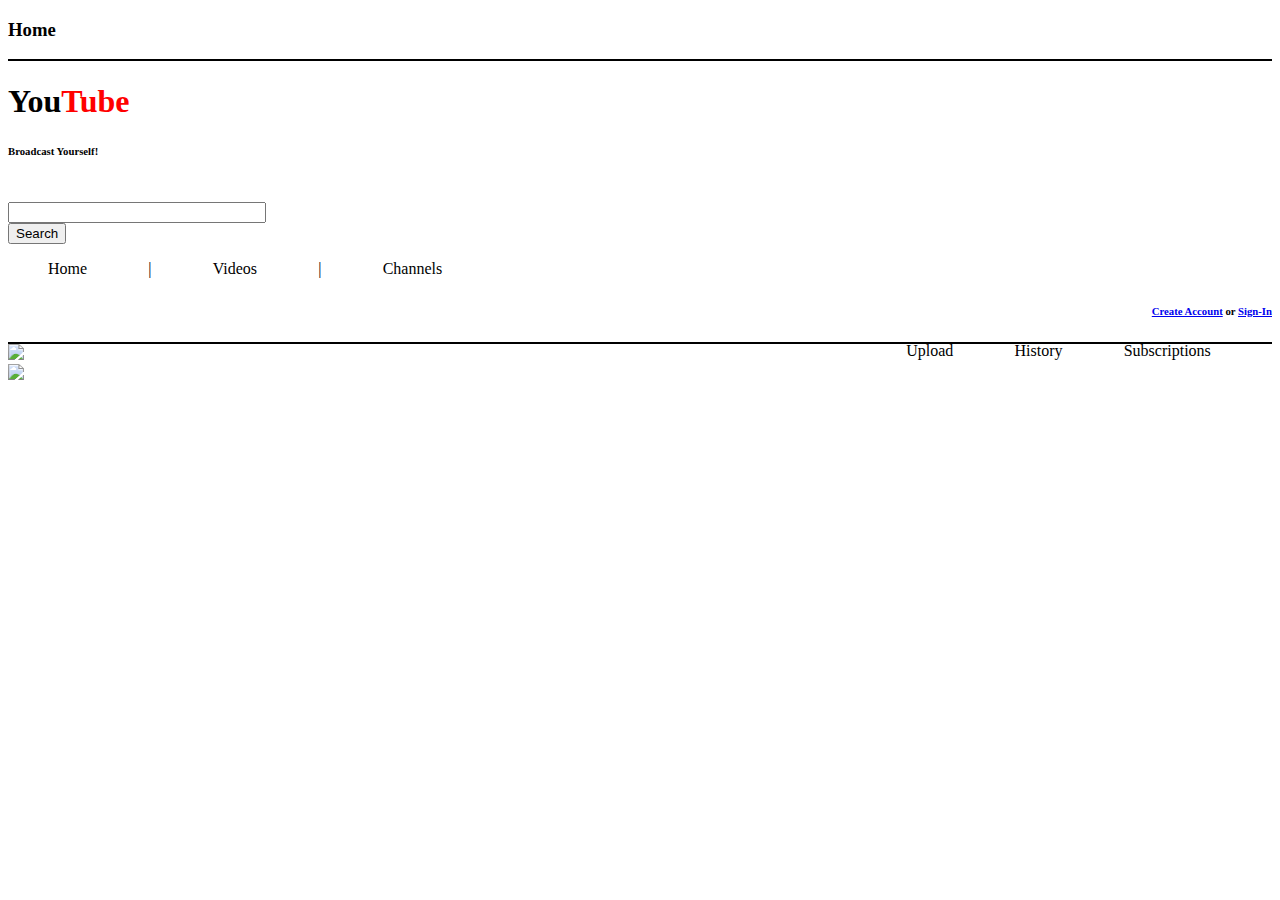
==== index.html @ a8fb829e "featured items box & placeholder" ====
<!DOCTYPE html>
<html>
  <head>
    <meta charset="utf-8">
    <meta http-equiv="X-UA-Compatible" content="IE=edge">
    <meta name="viewport" content="width=device-width, initial-scale=1">
    <!-- The above 3 meta tags *must* come first in the head; any other head content must come *after* these tags -->
    <title>YouTube</title>
    <!-- Latest compiled and minified CSS -->
    <link rel="stylesheet" href="https://maxcdn.bootstrapcdn.com/bootstrap/3.3.6/css/bootstrap.min.css" integrity="sha384-1q8mTJOASx8j1Au+a5WDVnPi2lkFfwwEAa8hDDdjZlpLegxhjVME1fgjWPGmkzs7" crossorigin="anonymous">
    <link rel="stylesheet" href="jquery.fancybox.css" type="text/css">
    <link rel="stylesheet" type="text/css" href="custom.css">
    <!-- HTML5 shim and Respond.js for IE8 support of HTML5 elements and media queries -->
    <!-- WARNING: Respond.js doesn't work if you view the page via file:// -->
    <!--[if lt IE 9]>
      <script src="https://oss.maxcdn.com/html5shiv/3.7.2/html5shiv.min.js"></script>
      <script src="https://oss.maxcdn.com/respond/1.4.2/respond.min.js"></script>
    <![endif]-->
  </head>
  <body>
    <div class="container">
      <div class="row">
        <h3 class="header-text">Home</h3>
      </div>
      <div class="row navish-bar">
        <div class="col-md-4 nav-left">
          <h1>You<span>Tube</span></h1>
          <h6>Broadcast Yourself!</h6>
        </div>
        <div class="col-md-4 nav-center">
          <div class="row">
            <div class="col-md-10">
              <input class="search-field" type="text">
            </div>
            <div class="col-md-2">
              <button class="search-button">Search</button>
            </div>
          </div>
          <div class-"col-md-12">
            <ul class="nav-items-center">
              <li>Home</li>
              <li>|</li>
              <li>Videos</li>
              <li>|</li>
              <li>Channels</li>
            </ul>
          </div>
        </div>
        <div class="col-md-4 nav-right">
          <div class="row sign-in-bs">
            <h6><a href="#">Create Account</a> or <a href="#">Sign-In</a></h6>
          </div>
          <div class="row other-links">
            <ul class="nav-items-right">
              <li>Subscriptions</li>
              <li>History</li>
              <li>Upload</li>
            </ul>
          </div>
        </div>
      </div>

      <div class="row">
      
        <div class="col-sm-8 col-xs-12 featured-content">
          <div class="col-sm-8">
            <img src="http://placehold.it/500x400">
        </div>

        <div class="col-xs-4 col-sm-offset-8 content">
          <img src="http://placehold.it/500x400">
        </div>
            
          
        <!-- <div class="col-sm-2 pop-ups">
        </div> -->
    
      <div class="content">

      </div>
      </div>
    </div>
  </div>
    <!-- jQuery (necessary for Bootstrap's JavaScript plugins) -->
    <script src="https://ajax.googleapis.com/ajax/libs/jquery/2.2.0/jquery.min.js"></script>
    <!-- Latest compiled and minified JavaScript -->
    <script src="https://maxcdn.bootstrapcdn.com/bootstrap/3.3.6/js/bootstrap.min.js" integrity="sha384-0mSbJDEHialfmuBBQP6A4Qrprq5OVfW37PRR3j5ELqxss1yVqOtnepnHVP9aJ7xS" crossorigin="anonymous"></script>
    <!-- Add fancyBox -->
    <script type="text/javascript" src="jquery.fancybox.pack.js"></script>
    <script type="text/javascript">
    $(document).ready(function() {
      $(".fancybox").fancybox();
    });
    </script>
  </body>
</html>
---- custom.css ----
.navish-bar {
	border-top: 2px solid black;
	border-bottom: 2px solid black;
}

.nav-left span {
	color: red;
}

.nav-center {
	padding-top: 20px;
}

.nav-right {
	padding-top: 20px;
}

.sign-in-bs {
	text-align: right;
}

.nav-items-center, .nav-items-right {
	list-style-type: none;
}

.search-field {
	width: 250px;
}

.nav-items-center li{
	float: left;
	margin-right: 5%;
}

.nav-items-right li{
	float: right;
	margin-right: 5%;
}

.featured {
	background-color: #d3d3d3;
}
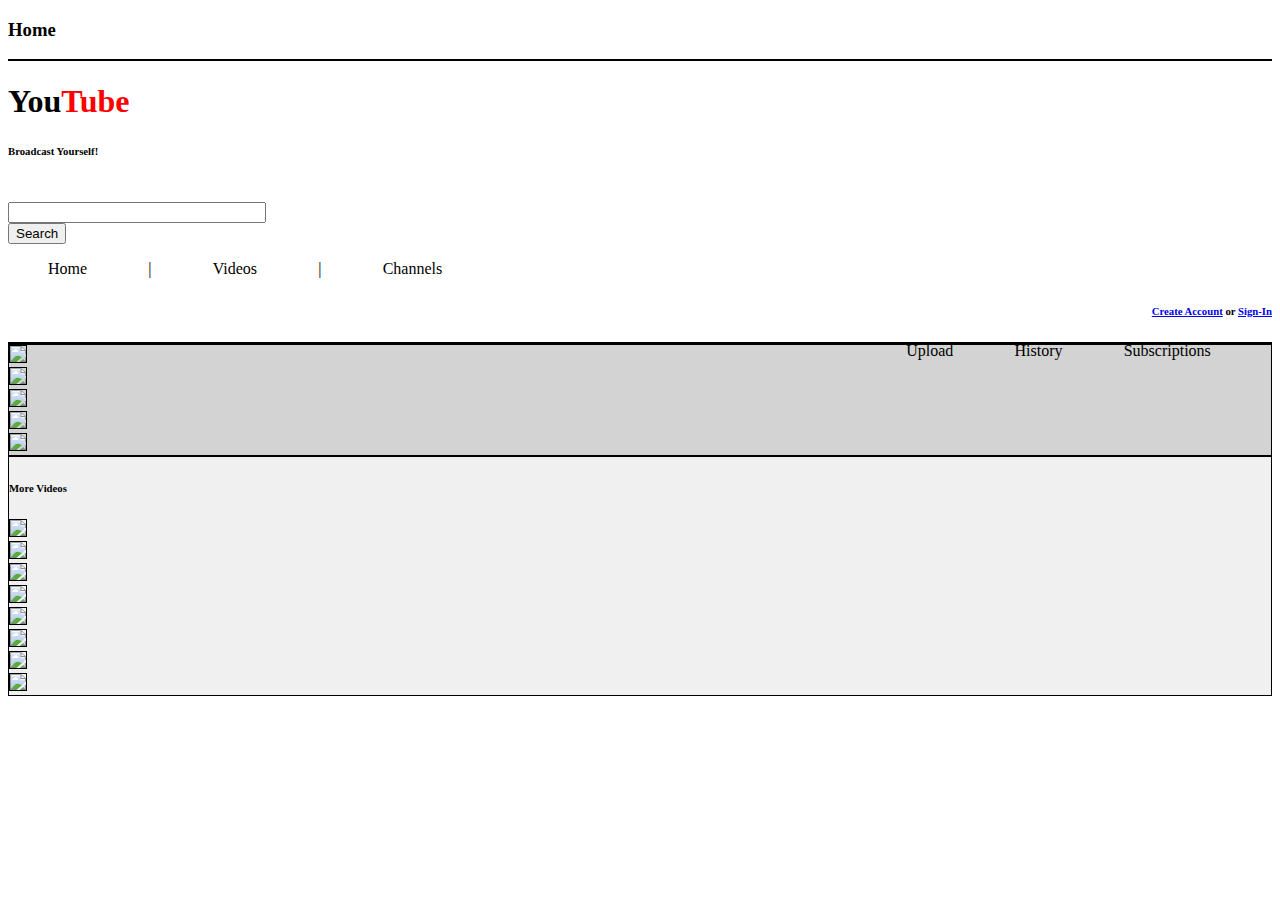
==== commit 6121395d: "Added remaining rows on page 1" ====
--- a/index.html
+++ b/index.html
@@ -8,7 +8,7 @@
     <title>YouTube</title>
     <!-- Latest compiled and minified CSS -->
     <link rel="stylesheet" href="https://maxcdn.bootstrapcdn.com/bootstrap/3.3.6/css/bootstrap.min.css" integrity="sha384-1q8mTJOASx8j1Au+a5WDVnPi2lkFfwwEAa8hDDdjZlpLegxhjVME1fgjWPGmkzs7" crossorigin="anonymous">
-    <link rel="stylesheet" href="jquery.fancybox.css" type="text/css">
+    <!-- <link rel="stylesheet" href="jquery.fancybox.css" type="text/css"> -->
     <link rel="stylesheet" type="text/css" href="custom.css">
     <!-- HTML5 shim and Respond.js for IE8 support of HTML5 elements and media queries -->
     <!-- WARNING: Respond.js doesn't work if you view the page via file:// -->
@@ -60,33 +60,68 @@
         </div>
       </div>
 
-      <div class="row">
-      
-        <div class="col-sm-8 col-xs-12 featured-content">
-          <div class="col-sm-8">
-            <img src="http://placehold.it/500x400">
+      <div class="row featured-content">
+        <div class="col-xs-12 col-sm-8">
+            <div class="col-xs-6 col-sm-6">
+              <img src="http://placehold.it/700x500">
+            </div>
+            <div class="col-xs-4 col-sm-4">
+              <div class="row">
+                <img class="sm-thumb" src="http://placehold.it/100x100">
+              </div>
+              <div class="row">
+                <img class="sm-thumb" src="http://placehold.it/100x100">
+              </div>
+              <div class="row">
+                <img class="sm-thumb" src="http://placehold.it/100x100">
+              </div>
+            </div>
+          </div>
+        <div class-"col-xs-12 col-sm-4">
+          <img class="pop-up-thumb" src="http://placehold.it/300x300">
         </div>
+      </div>
 
-        <div class="col-xs-4 col-sm-offset-8 content">
-          <img src="http://placehold.it/500x400">
+      <div class="row more-vids">
+        <div class="row">
+          <h6>More Videos</h6>
         </div>
-            
-          
-        <!-- <div class="col-sm-2 pop-ups">
-        </div> -->
-    
-      <div class="content">
-
-      </div>
-      </div>
+        <div class="row">
+          <div class="col-xs-6 col-sm-3">
+            <img class="sm-thumb" src="http://placehold.it/100x100">
+          </div>
+          <div class="col-xs-6 col-sm-3">
+            <img class="sm-thumb" src="http://placehold.it/100x100">
+          </div>
+          <div class="col-xs-6 col-sm-3">
+            <img class="sm-thumb" src="http://placehold.it/100x100">
+          </div>
+          <div class="col-xs-6 col-sm-3">
+            <img class="sm-thumb" src="http://placehold.it/100x100">
+          </div>
+        </div>
+          <div class="row">
+            <div class="col-xs-6 col-sm-3">
+              <img class="sm-thumb" src="http://placehold.it/100x100">
+            </div>
+            <div class="col-xs-6 col-sm-3">
+              <img class="sm-thumb" src="http://placehold.it/100x100">
+            </div>
+            <div class="col-xs-6 col-sm-3">
+              <img class="sm-thumb" src="http://placehold.it/100x100">
+            </div>
+            <div class="col-xs-6 col-sm-3">
+              <img class="sm-thumb" src="http://placehold.it/100x100">
+            </div>
+          </div>
+        </div>
     </div>
-  </div>
     <!-- jQuery (necessary for Bootstrap's JavaScript plugins) -->
     <script src="https://ajax.googleapis.com/ajax/libs/jquery/2.2.0/jquery.min.js"></script>
     <!-- Latest compiled and minified JavaScript -->
     <script src="https://maxcdn.bootstrapcdn.com/bootstrap/3.3.6/js/bootstrap.min.js" integrity="sha384-0mSbJDEHialfmuBBQP6A4Qrprq5OVfW37PRR3j5ELqxss1yVqOtnepnHVP9aJ7xS" crossorigin="anonymous"></script>
     <!-- Add fancyBox -->
-    <script type="text/javascript" src="jquery.fancybox.pack.js"></script>
+    <script type="text/javascript" src="jquery.fancybox.js"></script>
     <script type="text/javascript">
     $(document).ready(function() {
       $(".fancybox").fancybox();
--- a/custom.css
+++ b/custom.css
@@ -37,6 +37,25 @@
 	margin-right: 5%;
 }
 
-.featured {
+.featured-content {
 	background-color: #d3d3d3;
+	border: 1px solid black;
+}
+
+img {
+	width: 100%;
+	border: 1px solid black;
+}
+
+.sm-thumb {
+	width: 50px;
+}
+
+.pop-up-thumb {
+	width: 250px;
+}
+
+.more-vids {
+	background-color: #f0f0f0;
+	border: 1px solid black;
 }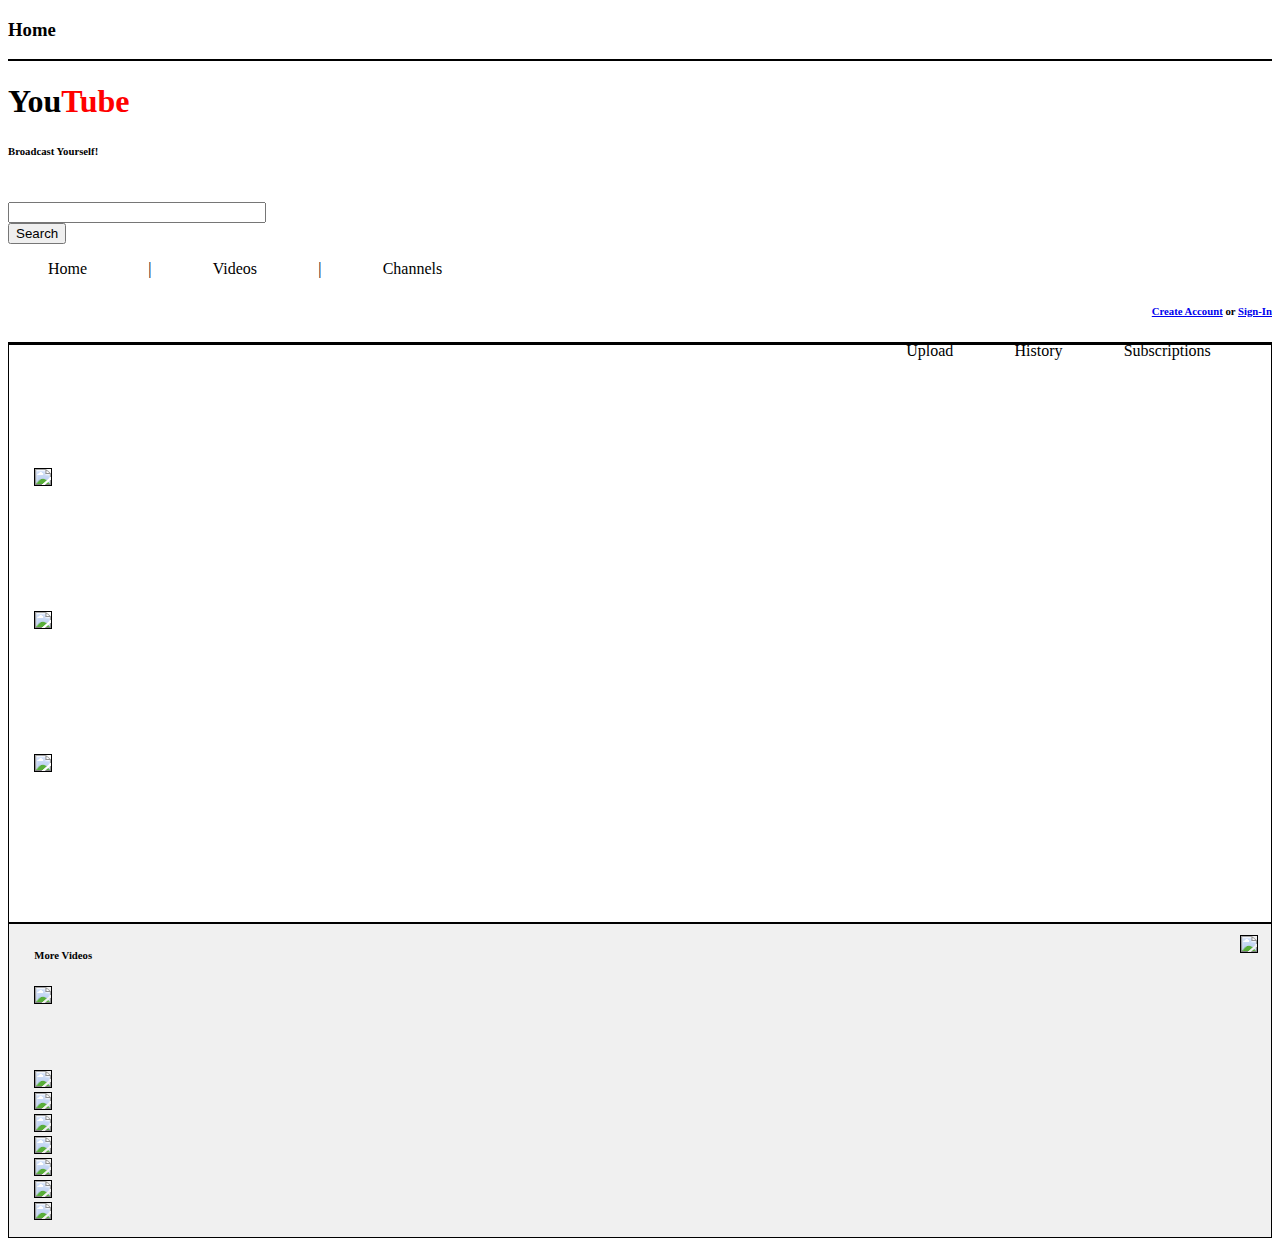
==== commit 4cd4c38b: "Css update" ====
--- a/index.html
+++ b/index.html
@@ -61,11 +61,11 @@
       </div>
 
       <div class="row featured-content">
-        <div class="col-xs-12 col-sm-8">
+        <div class="col-xs-12 col-sm-8 big-img">
             <div class="col-xs-6 col-sm-6">
-              <img src="http://placehold.it/700x500">
+              <img src="http://placehold.it/700x500" class="placehold-big">
             </div>
-            <div class="col-xs-4 col-sm-4">
+            <div class="col-xs-4 col-sm-4 sm-thumb-div">
               <div class="row">
                 <img class="sm-thumb" src="http://placehold.it/100x100">
               </div>
@@ -77,17 +77,17 @@
               </div>
             </div>
           </div>
-        <div class-"col-xs-12 col-sm-4">
+        <div class-"col-xs-12 col-sm-4" class="medium-box">
           <img class="pop-up-thumb" src="http://placehold.it/300x300">
         </div>
       </div>
-
+    
       <div class="row more-vids">
         <div class="row">
           <h6>More Videos</h6>
         </div>
         <div class="row">
-          <div class="col-xs-6 col-sm-3">
+          <div class="col-xs-6 col-sm-3 sm-vids">
             <img class="sm-thumb" src="http://placehold.it/100x100">
           </div>
           <div class="col-xs-6 col-sm-3">
@@ -116,6 +116,8 @@
           </div>
         </div>
     </div>
+
+
     <!-- jQuery (necessary for Bootstrap's JavaScript plugins) -->
     <script src="https://ajax.googleapis.com/ajax/libs/jquery/2.2.0/jquery.min.js"></script>
     <!-- Latest compiled and minified JavaScript -->
--- a/custom.css
+++ b/custom.css
@@ -38,8 +38,15 @@
 }
 
 .featured-content {
-	background-color: #d3d3d3;
 	border: 1px solid black;
+}
+.big-img{
+/*	background-color: #d3d3d3;
+*//*	border: 1px solid black;
+*/}
+.medium-box{
+	margin: 1% 1%;
+	float: right;
 }
 
 img {
@@ -58,4 +65,20 @@
 .more-vids {
 	background-color: #f0f0f0;
 	border: 1px solid black;
-}+}
+.sm-thumb-div{
+	padding: 2%;
+}
+.sm-thumb-div img{
+	margin-bottom: 10%;
+}
+.sm-vids img{
+	margin-bottom: 5%;
+}
+.more-vids.row{
+	padding-left: 2%;
+	padding-bottom: 1%;
+}
+.placehold-big{
+	margin: 4% 0 2% -6%;
+}
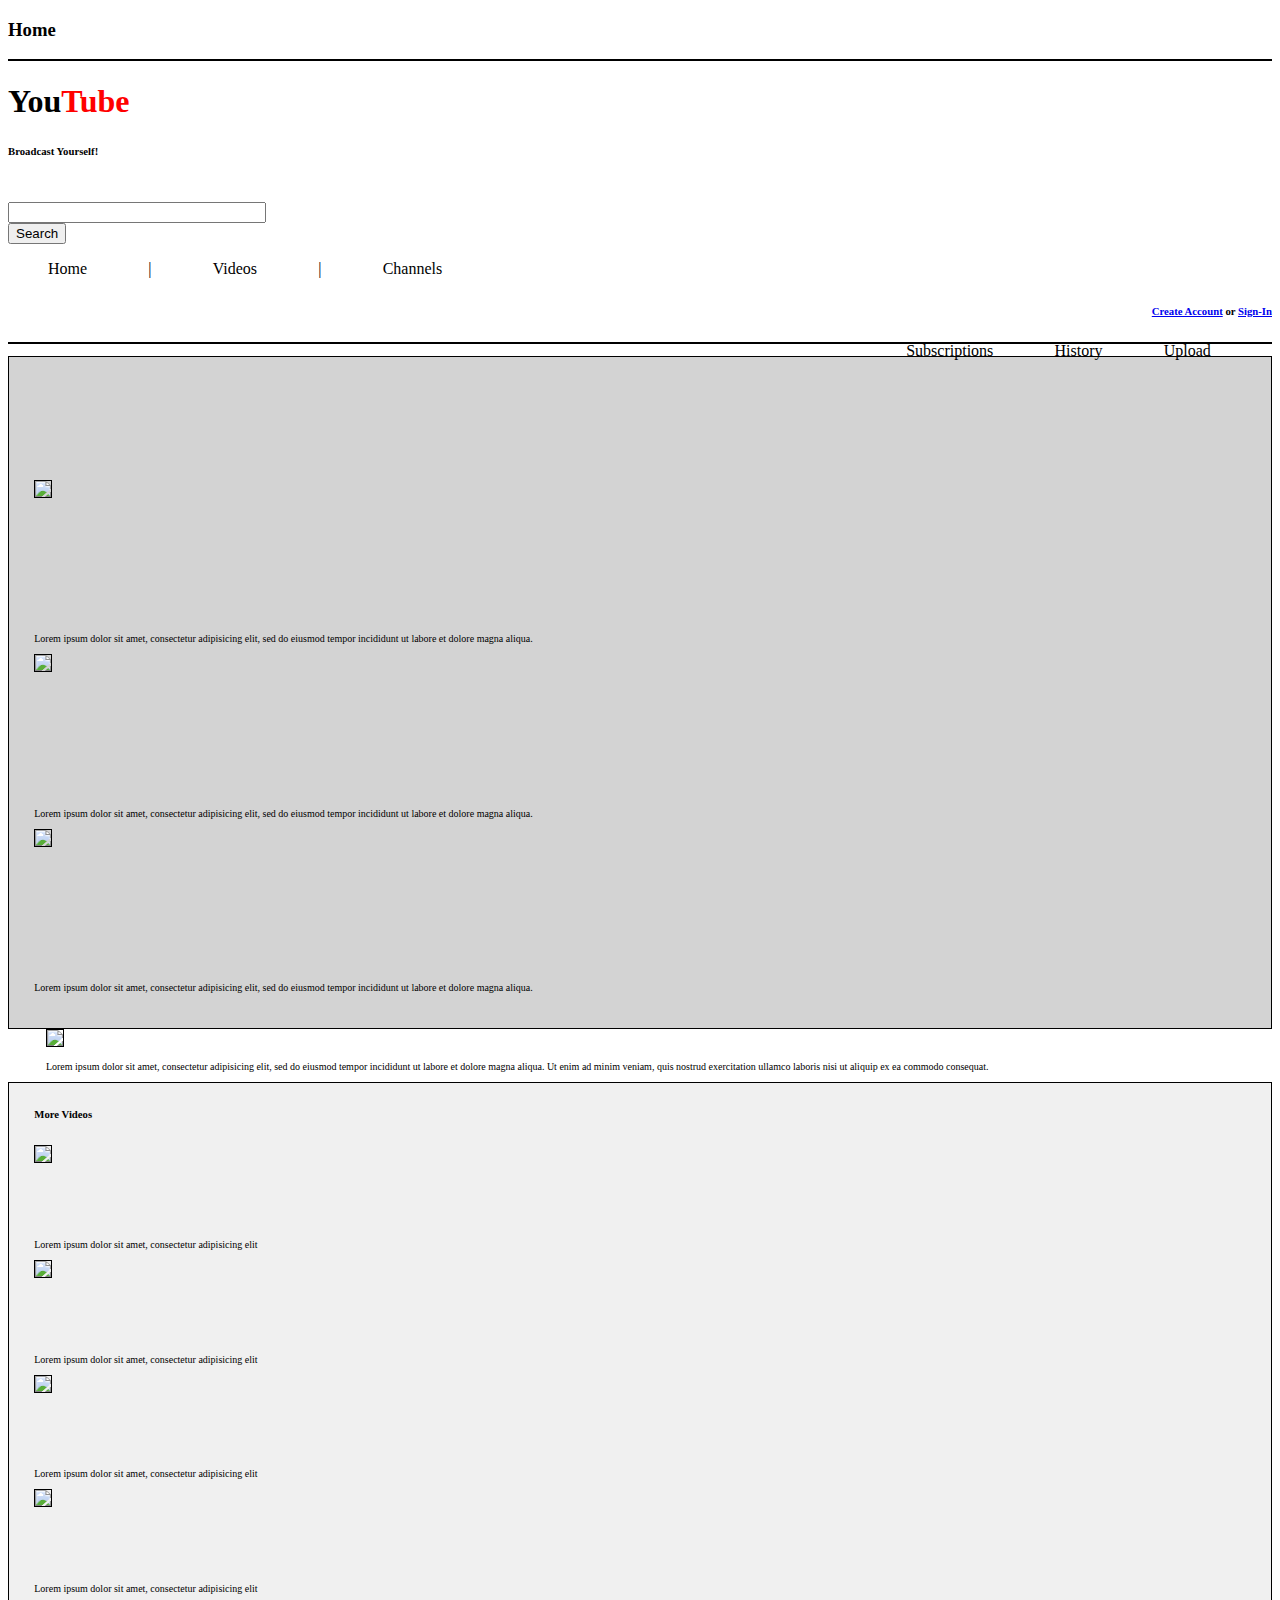
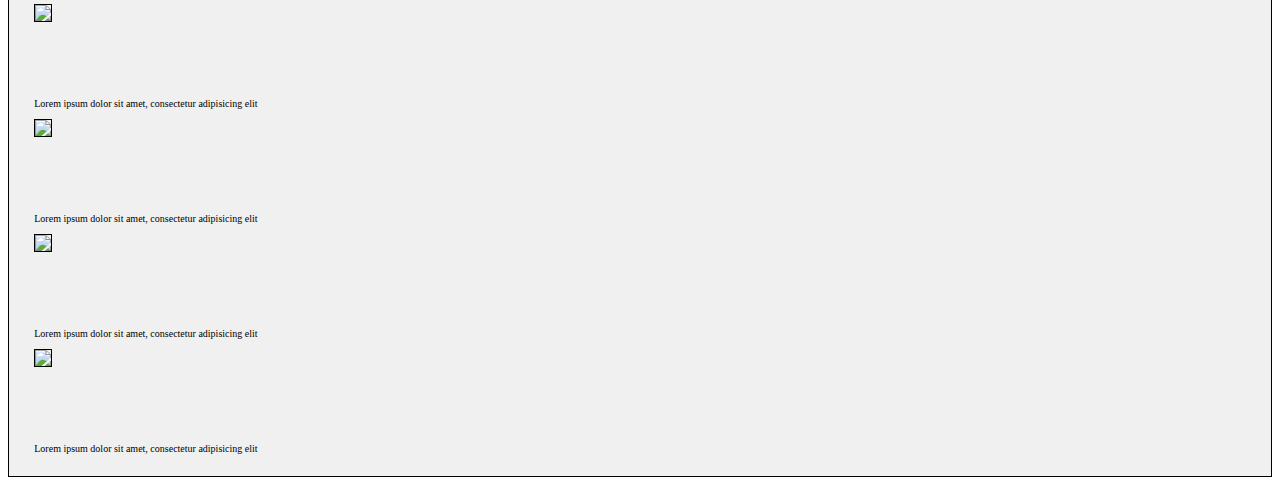
==== commit b63caf86: "Added content" ====
--- a/index.html
+++ b/index.html
@@ -6,9 +6,10 @@
     <meta name="viewport" content="width=device-width, initial-scale=1">
     <!-- The above 3 meta tags *must* come first in the head; any other head content must come *after* these tags -->
     <title>YouTube</title>
-    <!-- Latest compiled and minified CSS -->
+    <!-- Bootsrap CSS -->
     <link rel="stylesheet" href="https://maxcdn.bootstrapcdn.com/bootstrap/3.3.6/css/bootstrap.min.css" integrity="sha384-1q8mTJOASx8j1Au+a5WDVnPi2lkFfwwEAa8hDDdjZlpLegxhjVME1fgjWPGmkzs7" crossorigin="anonymous">
-    <!-- <link rel="stylesheet" href="jquery.fancybox.css" type="text/css"> -->
+    <!-- fancybox CSS -->
+    <link rel="stylesheet" type="text/css" href="jquery.fancybox.css" media="screen">
     <link rel="stylesheet" type="text/css" href="custom.css">
     <!-- HTML5 shim and Respond.js for IE8 support of HTML5 elements and media queries -->
     <!-- WARNING: Respond.js doesn't work if you view the page via file:// -->
@@ -52,9 +53,9 @@
           </div>
           <div class="row other-links">
             <ul class="nav-items-right">
+              <li>Upload</li>
+              <li>History</li>
               <li>Subscriptions</li>
-              <li>History</li>
-              <li>Upload</li>
             </ul>
           </div>
         </div>
@@ -63,22 +64,53 @@
       <div class="row featured-content">
         <div class="col-xs-12 col-sm-8 big-img">
             <div class="col-xs-6 col-sm-6">
-              <img src="http://placehold.it/700x500" class="placehold-big">
+              <a class="fancybox" rel="group" href="http://placehold.it/500x500">
+                <img src="http://placehold.it/700x500" class="placehold-big"></a>
             </div>
             <div class="col-xs-4 col-sm-4 sm-thumb-div">
               <div class="row">
-                <img class="sm-thumb" src="http://placehold.it/100x100">
+                <div class="col-xs-4 col-sm-4">
+                  <a class="fancybox" rel="group" href="http://placehold.it/500x500">
+                    <img class="sm-thumb" src="http://placehold.it/100x100"></a>
+                </div>
+                <div class="col-xs-8 col-sm-8">
+                  <p>Lorem ipsum dolor sit amet, consectetur adipisicing elit, sed do eiusmod
+                  tempor incididunt ut labore et dolore magna aliqua.</p>
+                </div>
               </div>
               <div class="row">
-                <img class="sm-thumb" src="http://placehold.it/100x100">
+                <div class="col-xs-4 col-sm-4">
+                  <a class="fancybox" rel="group" href="http://placehold.it/500x500">
+                    <img class="sm-thumb" src="http://placehold.it/100x100"></a>
+                </div>
+                <div class="col-xs-8 col-sm-8">
+                  <p>Lorem ipsum dolor sit amet, consectetur adipisicing elit, sed do eiusmod
+                  tempor incididunt ut labore et dolore magna aliqua.</p>
+                </div>
               </div>
               <div class="row">
-                <img class="sm-thumb" src="http://placehold.it/100x100">
+                <div class="col-xs-4 col-sm-4">
+                  <a class="fancybox" rel="group" href="http://placehold.it/500x500">
+                    <img class="sm-thumb" src="http://placehold.it/100x100"></a>
+                </div>
+                <div class="col-xs-8 col-sm-8">
+                  <p>Lorem ipsum dolor sit amet, consectetur adipisicing elit, sed do eiusmod
+                  tempor incididunt ut labore et dolore magna aliqua.</p>
+                </div>
               </div>
             </div>
           </div>
-        <div class-"col-xs-12 col-sm-4" class="medium-box">
-          <img class="pop-up-thumb" src="http://placehold.it/300x300">
+        <div class="col-xs-12 col-sm-4 medium-box">
+          <div class="row">
+            <a class="fancybox" rel="group" href="http://placehold.it/500x500">
+              <img class="pop-up-thumb" src="http://placehold.it/300x300"></a>
+            </div>
+            <div class="row">
+              <p>Lorem ipsum dolor sit amet, consectetur adipisicing elit, sed do eiusmod
+              tempor incididunt ut labore et dolore magna aliqua. Ut enim ad minim veniam,
+              quis nostrud exercitation ullamco laboris nisi ut aliquip ex ea commodo
+              consequat.</p>
+            </div>
         </div>
       </div>
     
@@ -88,46 +120,94 @@
         </div>
         <div class="row">
           <div class="col-xs-6 col-sm-3 sm-vids">
-            <img class="sm-thumb" src="http://placehold.it/100x100">
-          </div>
-          <div class="col-xs-6 col-sm-3">
-            <img class="sm-thumb" src="http://placehold.it/100x100">
-          </div>
-          <div class="col-xs-6 col-sm-3">
-            <img class="sm-thumb" src="http://placehold.it/100x100">
-          </div>
-          <div class="col-xs-6 col-sm-3">
-            <img class="sm-thumb" src="http://placehold.it/100x100">
-          </div>
-        </div>
-          <div class="row">
-            <div class="col-xs-6 col-sm-3">
-              <img class="sm-thumb" src="http://placehold.it/100x100">
-            </div>
-            <div class="col-xs-6 col-sm-3">
-              <img class="sm-thumb" src="http://placehold.it/100x100">
-            </div>
-            <div class="col-xs-6 col-sm-3">
-              <img class="sm-thumb" src="http://placehold.it/100x100">
-            </div>
-            <div class="col-xs-6 col-sm-3">
-              <img class="sm-thumb" src="http://placehold.it/100x100">
-            </div>
+            <div class="col-xs-6 col-sm-6">
+              <a class="fancybox" rel="group" href="http://placehold.it/500x500">
+              <img class="sm-thumb" src="http://placehold.it/100x100"></a>
+            </div>
+            <div class="col-xs-6 col-sm-6">
+              <p>Lorem ipsum dolor sit amet, consectetur adipisicing elit</p>
+            </div>
+          </div>
+          <div class="col-xs-6 col-sm-3 sm-vids">
+            <div class="col-xs-6 col-sm-6">
+              <a class="fancybox" rel="group" href="http://placehold.it/500x500">
+              <img class="sm-thumb" src="http://placehold.it/100x100"></a>
+            </div>
+            <div class="col-xs-6 col-sm-6">
+              <p>Lorem ipsum dolor sit amet, consectetur adipisicing elit</p>
+            </div>
+          </div>
+          <div class="col-xs-6 col-sm-3 sm-vids">
+            <div class="col-xs-6 col-sm-6">
+              <a class="fancybox" rel="group" href="http://placehold.it/500x500">
+              <img class="sm-thumb" src="http://placehold.it/100x100"></a>
+            </div>
+            <div class="col-xs-6 col-sm-6">
+              <p>Lorem ipsum dolor sit amet, consectetur adipisicing elit</p>
+            </div>
+          </div>
+          <div class="col-xs-6 col-sm-3 sm-vids">
+            <div class="col-xs-6 col-sm-6">
+              <a class="fancybox" rel="group" href="http://placehold.it/500x500">
+              <img class="sm-thumb" src="http://placehold.it/100x100"></a>
+            </div>
+            <div class="col-xs-6 col-sm-6">
+              <p>Lorem ipsum dolor sit amet, consectetur adipisicing elit</p>
+            </div>
+          </div>
+        </div>
+        <div class="row">
+          <div class="col-xs-6 col-sm-3 sm-vids">
+            <div class="col-xs-6 col-sm-6">
+              <a class="fancybox" rel="group" href="http://placehold.it/500x500">
+              <img class="sm-thumb" src="http://placehold.it/100x100"></a>
+            </div>
+            <div class="col-xs-6 col-sm-6">
+              <p>Lorem ipsum dolor sit amet, consectetur adipisicing elit</p>
+            </div>
+          </div>
+          <div class="col-xs-6 col-sm-3 sm-vids">
+            <div class="col-xs-6 col-sm-6">
+              <a class="fancybox" rel="group" href="http://placehold.it/500x500">
+              <img class="sm-thumb" src="http://placehold.it/100x100"></a>
+            </div>
+            <div class="col-xs-6 col-sm-6">
+              <p>Lorem ipsum dolor sit amet, consectetur adipisicing elit</p>
+            </div>
+          </div>
+          <div class="col-xs-6 col-sm-3 sm-vids">
+            <div class="col-xs-6 col-sm-6">
+              <a class="fancybox" rel="group" href="http://placehold.it/500x500">
+              <img class="sm-thumb" src="http://placehold.it/100x100"></a>
+            </div>
+            <div class="col-xs-6 col-sm-6">
+              <p>Lorem ipsum dolor sit amet, consectetur adipisicing elit</p>
+            </div>
+          </div>
+          <div class="col-xs-6 col-sm-3 sm-vids">
+            <div class="col-xs-6 col-sm-6">
+              <a class="fancybox" rel="group" href="http://placehold.it/500x500">
+              <img class="sm-thumb" src="http://placehold.it/100x100"></a>
+            </div>
+            <div class="col-xs-6 col-sm-6">
+              <p>Lorem ipsum dolor sit amet, consectetur adipisicing elit</p>
+            </div>
+          </div>
           </div>
         </div>
     </div>
 
 
-    <!-- jQuery (necessary for Bootstrap's JavaScript plugins) -->
+    <!-- jQuery -->
     <script src="https://ajax.googleapis.com/ajax/libs/jquery/2.2.0/jquery.min.js"></script>
-    <!-- Latest compiled and minified JavaScript -->
+    <!-- Bootstrap JavaScript -->
     <script src="https://maxcdn.bootstrapcdn.com/bootstrap/3.3.6/js/bootstrap.min.js" integrity="sha384-0mSbJDEHialfmuBBQP6A4Qrprq5OVfW37PRR3j5ELqxss1yVqOtnepnHVP9aJ7xS" crossorigin="anonymous"></script>
     <!-- Add fancyBox -->
     <script type="text/javascript" src="jquery.fancybox.js"></script>
     <script type="text/javascript">
-    $(document).ready(function() {
-      $(".fancybox").fancybox();
-    });
+      $(document).ready(function() {
+        $(".fancybox").fancybox();
+      });
     </script>
   </body>
 </html>--- a/custom.css
+++ b/custom.css
@@ -1,3 +1,12 @@
+img {
+	width: 100%;
+	border: 1px solid black;
+}
+
+p {
+	font-size: 10px;
+}
+
 .navish-bar {
 	border-top: 2px solid black;
 	border-bottom: 2px solid black;
@@ -38,20 +47,17 @@
 }
 
 .featured-content {
+	padding-top: 1%;
+}
+
+.big-img{
+	background-color: #d3d3d3;
 	border: 1px solid black;
 }
-.big-img{
-/*	background-color: #d3d3d3;
-*//*	border: 1px solid black;
-*/}
+
 .medium-box{
-	margin: 1% 1%;
-	float: right;
-}
-
-img {
-	width: 100%;
-	border: 1px solid black;
+	box-sizing: border-box;
+	padding-left: 3%;
 }
 
 .sm-thumb {
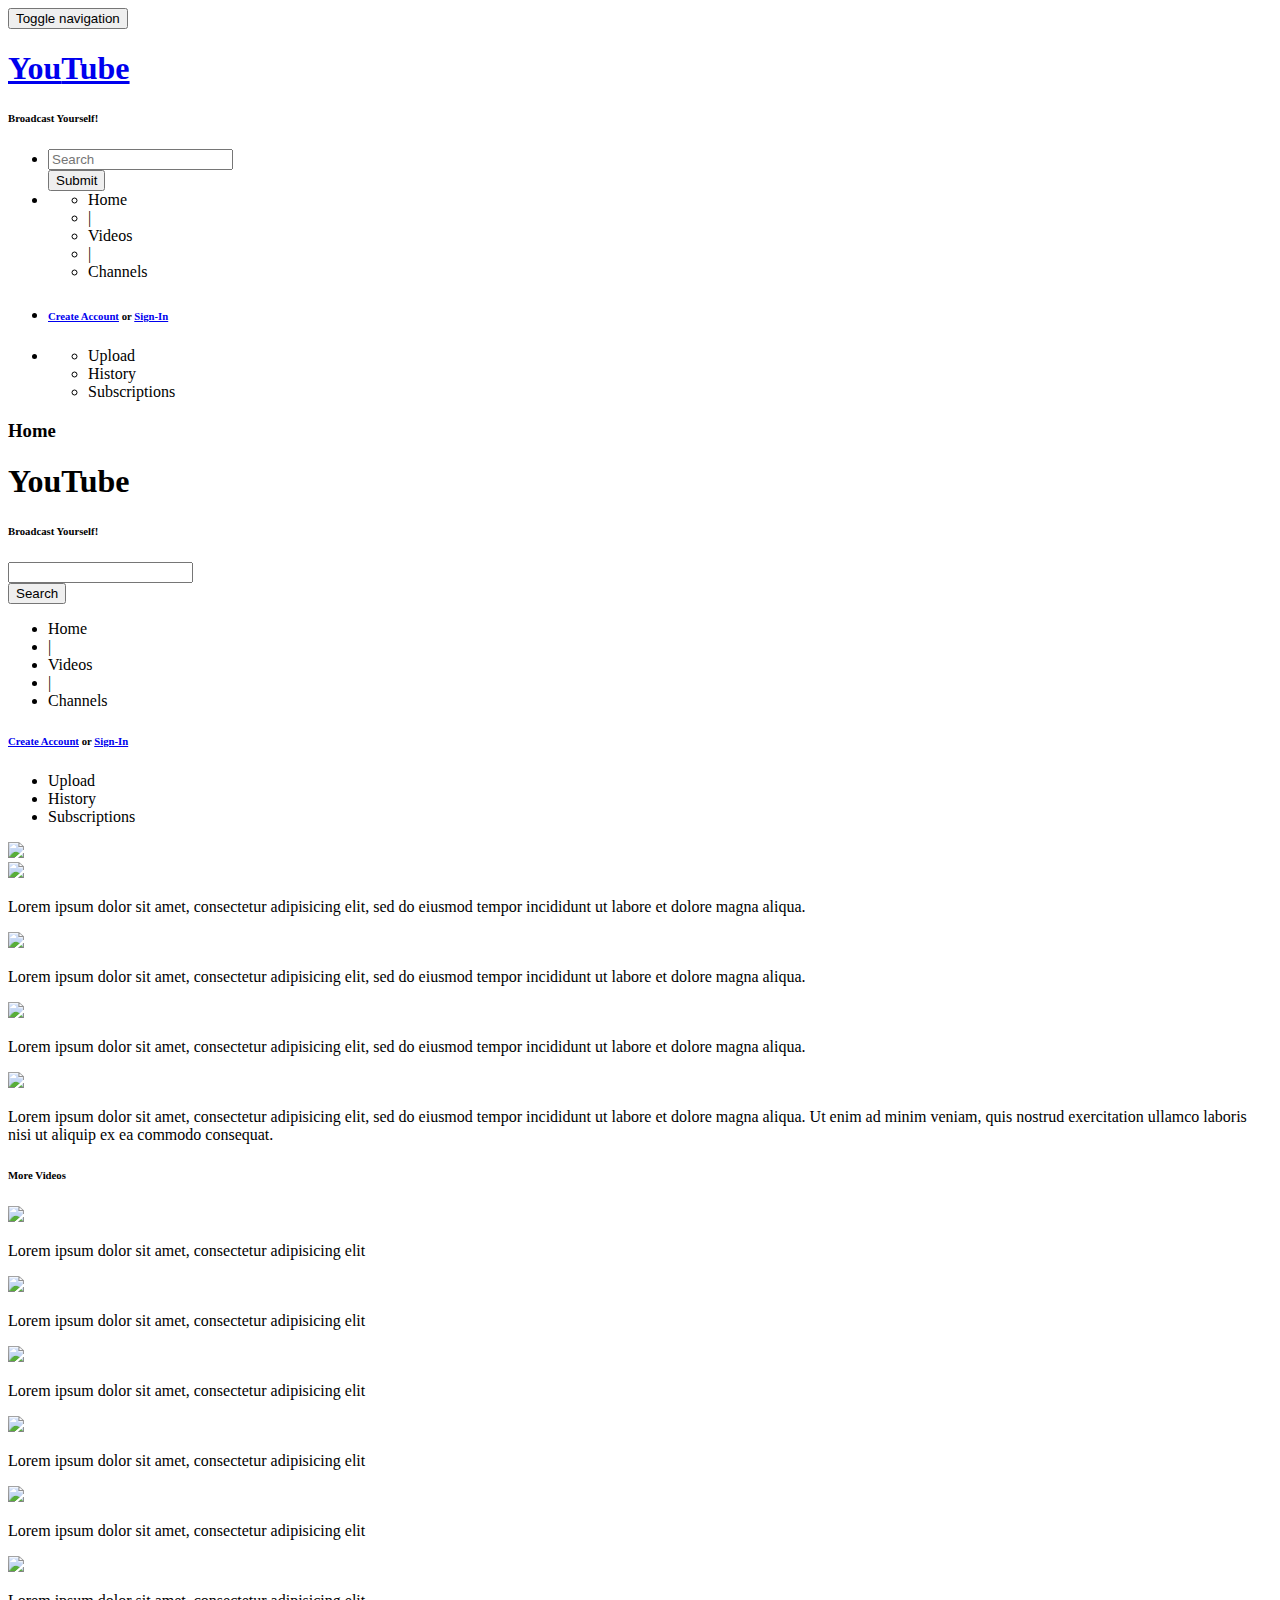
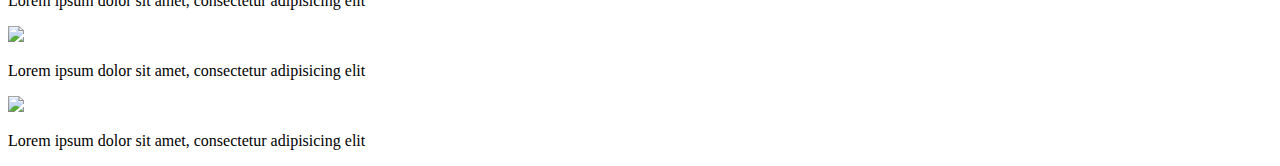
==== commit 80038650: "Added a responsive navbar" ====
--- a/index.html
+++ b/index.html
@@ -9,8 +9,8 @@
     <!-- Bootsrap CSS -->
     <link rel="stylesheet" href="https://maxcdn.bootstrapcdn.com/bootstrap/3.3.6/css/bootstrap.min.css" integrity="sha384-1q8mTJOASx8j1Au+a5WDVnPi2lkFfwwEAa8hDDdjZlpLegxhjVME1fgjWPGmkzs7" crossorigin="anonymous">
     <!-- fancybox CSS -->
-    <link rel="stylesheet" type="text/css" href="jquery.fancybox.css" media="screen">
-    <link rel="stylesheet" type="text/css" href="custom.css">
+    <link rel="stylesheet" type="text/css" href="css/jquery.fancybox.css" media="screen">
+    <link rel="stylesheet" type="text/css" href="css/custom.css">
     <!-- HTML5 shim and Respond.js for IE8 support of HTML5 elements and media queries -->
     <!-- WARNING: Respond.js doesn't work if you view the page via file:// -->
     <!--[if lt IE 9]>
@@ -19,6 +19,60 @@
     <![endif]-->
   </head>
   <body>
+  <nav class="navbar navbar-default">
+    <div class="container-fluid">
+      <!-- Brand and toggle get grouped for better mobile display -->
+      <div class="navbar-header">
+        <button type="button" class="navbar-toggle collapsed" data-toggle="collapse" data-target="#wireframe-navbar-collapse-1" aria-expanded="false">
+          <span class="sr-only">Toggle navigation</span>
+          <span class="icon-bar"></span>
+          <span class="icon-bar"></span>
+          <span class="icon-bar"></span>
+        </button>
+        <a class="brand" href="#"><h1>You<span>Tube</span></h1></a>
+        <h6>Broadcast Yourself!</h6>
+      </div>
+
+      <!-- Collect the nav links, forms, and other content for toggling -->
+      <div class="collapse navbar-collapse" id="wireframe-navbar-collapse-1">
+        <ul class="nav navbar-left vert">
+        <li>
+          <form class="navbar-form" role="search">
+          <div class="form-group">
+          <input type="text" class="form-control" placeholder="Search">
+        </div>
+        <button type="submit" class="btn btn-default">Submit</button>
+      </form></li>
+      <li>
+      <ul class="nav navbar-nav">
+        <li class="active">Home</li>
+        <li>|</li>
+        <li>Videos</li>
+        <li>|</li>
+        <li>Channels</li>
+      </ul>
+    </li>
+  </ul>
+  <ul class="nav navbar-right vert">
+    <li>
+      <h6 class="nav navbar-nav"><a href="#">Create Account</a> or <a href="#">Sign-In</a></h6>
+    </li>
+      <li>
+      <ul class="nav navbar-nav">
+        <li>Upload</li>
+        <li>History</li>
+        <li>Subscriptions</li>
+      </ul>
+    </li>
+    </ul>
+      </div><!-- /.navbar-collapse -->
+    </div><!-- /.container-fluid -->
+  </nav>
+
+
+
+
+
     <div class="container">
       <div class="row">
         <h3 class="header-text">Home</h3>
@@ -71,7 +125,7 @@
               <div class="row">
                 <div class="col-xs-4 col-sm-4">
                   <a class="fancybox" rel="group" href="http://placehold.it/500x500">
-                    <img class="sm-thumb" src="http://placehold.it/100x100"></a>
+                    <img class="sm-thumb" src="http://placehold.it/150x150"></a>
                 </div>
                 <div class="col-xs-8 col-sm-8">
                   <p>Lorem ipsum dolor sit amet, consectetur adipisicing elit, sed do eiusmod
@@ -81,7 +135,7 @@
               <div class="row">
                 <div class="col-xs-4 col-sm-4">
                   <a class="fancybox" rel="group" href="http://placehold.it/500x500">
-                    <img class="sm-thumb" src="http://placehold.it/100x100"></a>
+                    <img class="sm-thumb" src="http://placehold.it/150x150"></a>
                 </div>
                 <div class="col-xs-8 col-sm-8">
                   <p>Lorem ipsum dolor sit amet, consectetur adipisicing elit, sed do eiusmod
@@ -91,7 +145,7 @@
               <div class="row">
                 <div class="col-xs-4 col-sm-4">
                   <a class="fancybox" rel="group" href="http://placehold.it/500x500">
-                    <img class="sm-thumb" src="http://placehold.it/100x100"></a>
+                    <img class="sm-thumb" src="http://placehold.it/150x150"></a>
                 </div>
                 <div class="col-xs-8 col-sm-8">
                   <p>Lorem ipsum dolor sit amet, consectetur adipisicing elit, sed do eiusmod
@@ -103,7 +157,7 @@
         <div class="col-xs-12 col-sm-4 medium-box">
           <div class="row">
             <a class="fancybox" rel="group" href="http://placehold.it/500x500">
-              <img class="pop-up-thumb" src="http://placehold.it/300x300"></a>
+              <img class="pop-up-thumb" src="http://placehold.it/300x250"></a>
             </div>
             <div class="row">
               <p>Lorem ipsum dolor sit amet, consectetur adipisicing elit, sed do eiusmod
@@ -203,11 +257,8 @@
     <!-- Bootstrap JavaScript -->
     <script src="https://maxcdn.bootstrapcdn.com/bootstrap/3.3.6/js/bootstrap.min.js" integrity="sha384-0mSbJDEHialfmuBBQP6A4Qrprq5OVfW37PRR3j5ELqxss1yVqOtnepnHVP9aJ7xS" crossorigin="anonymous"></script>
     <!-- Add fancyBox -->
-    <script type="text/javascript" src="jquery.fancybox.js"></script>
-    <script type="text/javascript">
-      $(document).ready(function() {
-        $(".fancybox").fancybox();
-      });
-    </script>
+    <script type="text/javascript" src="js/jquery.fancybox.js"></script>
+    <!-- Add own scripts -->
+    <script type="text/javascript" src="js/scripts.js"></script>
   </body>
 </html>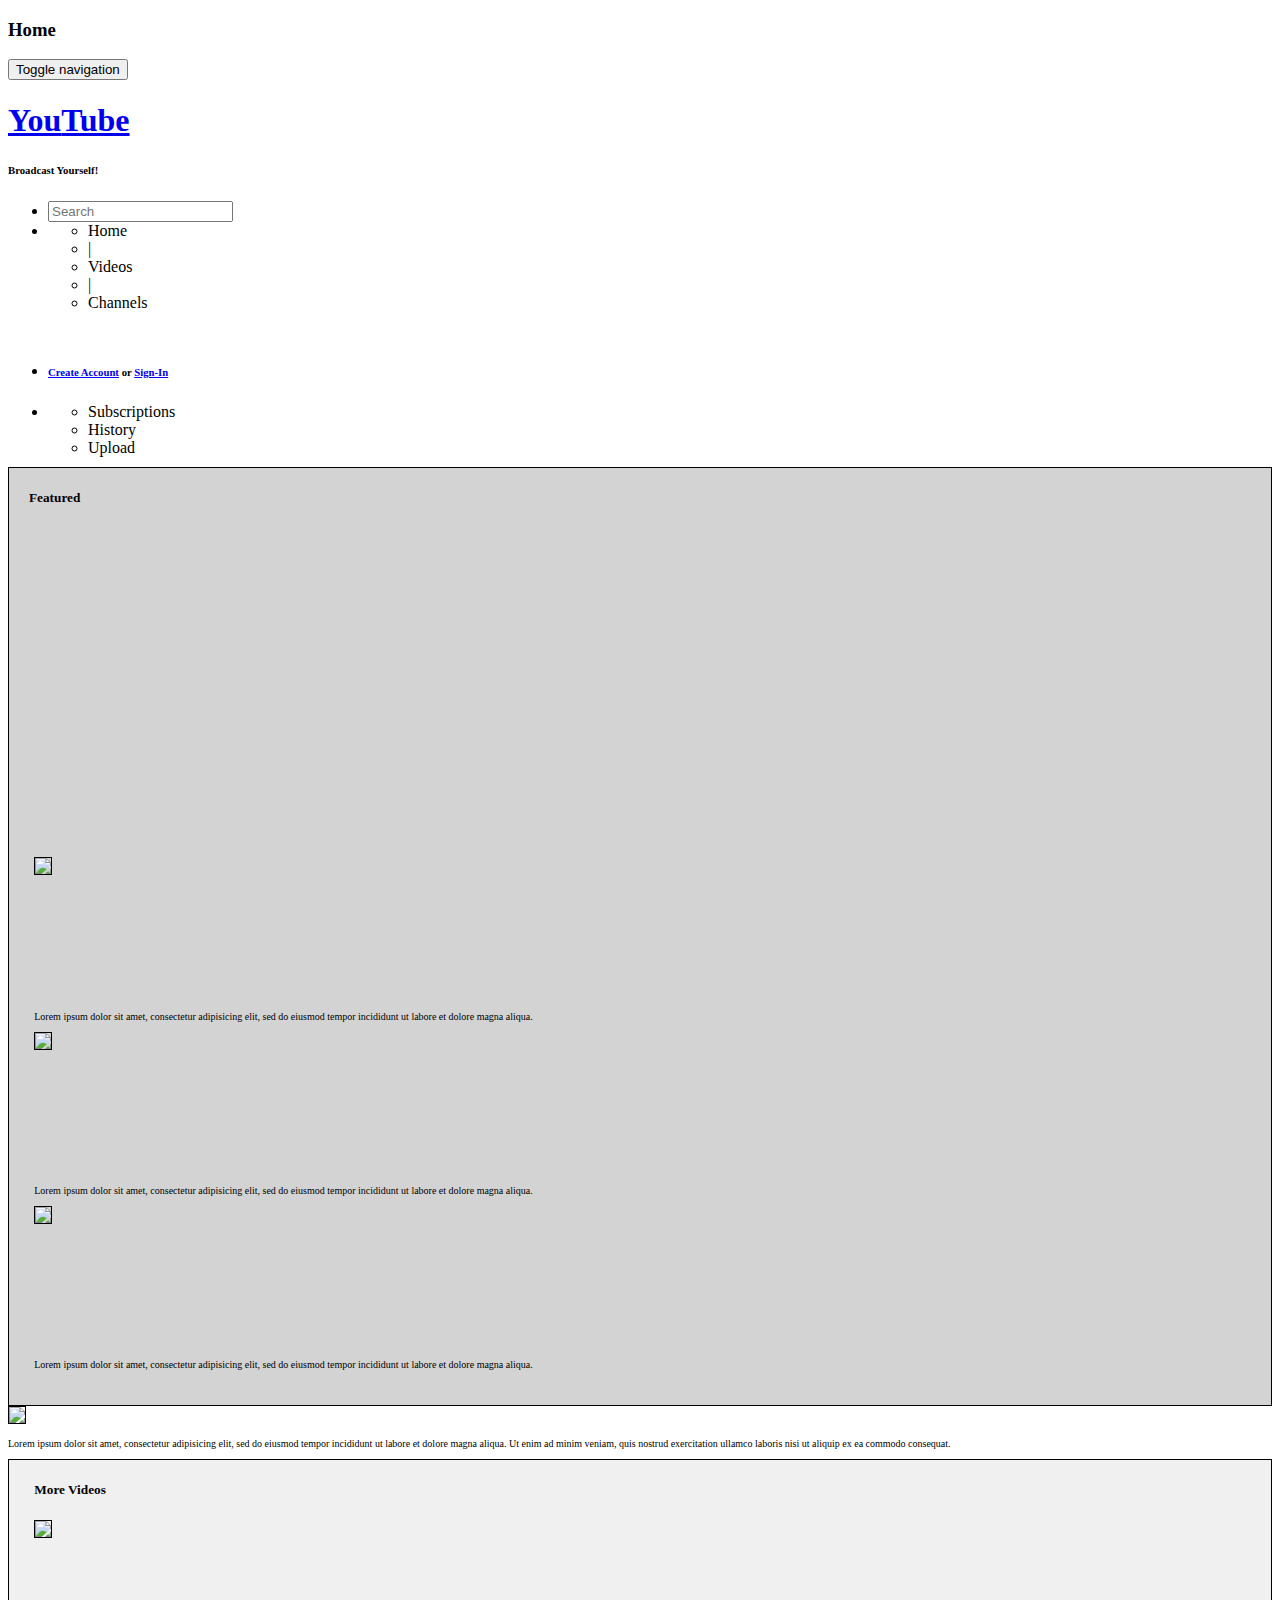
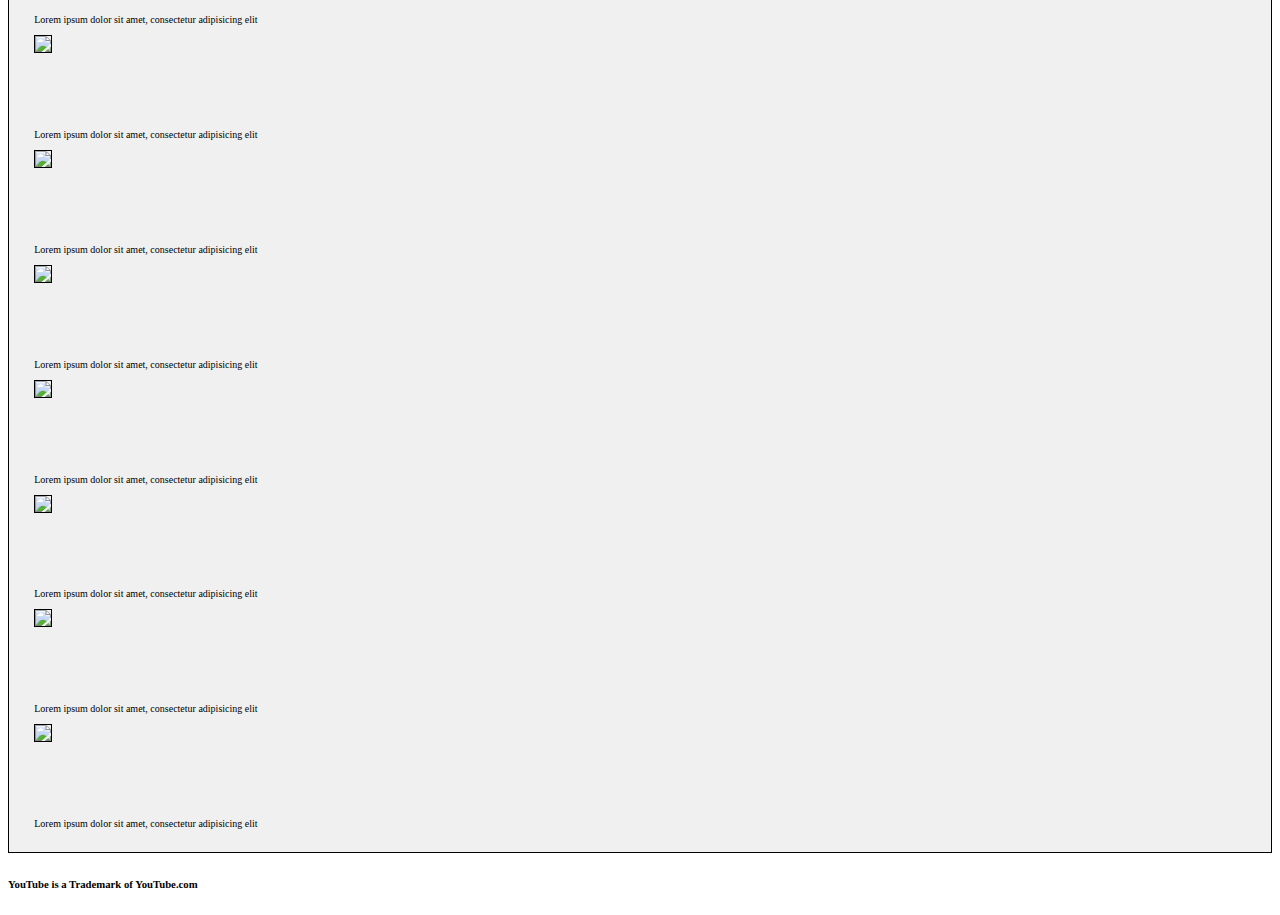
==== commit 315c0886: "youtube video" ====
--- a/index.html
+++ b/index.html
@@ -9,7 +9,8 @@
     <!-- Bootsrap CSS -->
     <link rel="stylesheet" href="https://maxcdn.bootstrapcdn.com/bootstrap/3.3.6/css/bootstrap.min.css" integrity="sha384-1q8mTJOASx8j1Au+a5WDVnPi2lkFfwwEAa8hDDdjZlpLegxhjVME1fgjWPGmkzs7" crossorigin="anonymous">
     <!-- fancybox CSS -->
-    <link rel="stylesheet" type="text/css" href="css/jquery.fancybox.css" media="screen">
+    <link rel="stylesheet" type="text/css" href="fancybox/source/jquery.fancybox.css" media="screen">
+    <link rel="stylesheet" href="fancybox/source/helpers/jquery.fancybox-buttons.css" type="text/css" media="screen">
     <link rel="stylesheet" type="text/css" href="css/custom.css">
     <!-- HTML5 shim and Respond.js for IE8 support of HTML5 elements and media queries -->
     <!-- WARNING: Respond.js doesn't work if you view the page via file:// -->
@@ -19,6 +20,12 @@
     <![endif]-->
   </head>
   <body>
+
+  <div class="container">
+    <div class="row">
+        <h3 class="header-text">Home</h3>
+    </div>
+  </div>
   <nav class="navbar navbar-default">
     <div class="container-fluid">
       <!-- Brand and toggle get grouped for better mobile display -->
@@ -44,7 +51,7 @@
         <button type="submit" class="btn btn-default">Submit</button>
       </form></li>
       <li>
-      <ul class="nav navbar-nav">
+      <ul class="nav navbar-nav center-bottom">
         <li class="active">Home</li>
         <li>|</li>
         <li>Videos</li>
@@ -58,10 +65,10 @@
       <h6 class="nav navbar-nav"><a href="#">Create Account</a> or <a href="#">Sign-In</a></h6>
     </li>
       <li>
-      <ul class="nav navbar-nav">
+      <ul class="nav navbar-nav right-bottom">
+        <li>Subscriptions</li>
+        <li>History</li>
         <li>Upload</li>
-        <li>History</li>
-        <li>Subscriptions</li>
       </ul>
     </li>
     </ul>
@@ -69,15 +76,12 @@
     </div><!-- /.container-fluid -->
   </nav>
 
-
-
-
-
-    <div class="container">
-      <div class="row">
+  <div class="container">
+   <!--
+    <div class="row">
         <h3 class="header-text">Home</h3>
-      </div>
-      <div class="row navish-bar">
+    </div>
+    <div class="row navish-bar">
         <div class="col-md-4 nav-left">
           <h1>You<span>Tube</span></h1>
           <h6>Broadcast Yourself!</h6>
@@ -114,18 +118,24 @@
           </div>
         </div>
       </div>
-
-      <div class="row featured-content">
-        <div class="col-xs-12 col-sm-8 big-img">
-            <div class="col-xs-6 col-sm-6">
-              <a class="fancybox" rel="group" href="http://placehold.it/500x500">
-                <img src="http://placehold.it/700x500" class="placehold-big"></a>
-            </div>
+      -->
+
+    <div class="row">
+      <div class="col-xs-12 col-sm-8 featured-content">
+      <div class="row">
+        <h5>Featured</h5>
+      </div>
+      <div class="row">
+        <div class="col-xs-8 col-sm-8">
+          <a class="fancybox" href="img/test-image.png">
+            <iframe width="500" height="300" src="https://www.youtube.com/embed/cN6-cAUm0X8?list=PLBUZTFBwy_otuzmkREimjcqaBtyErXSPb" frameborder="0" allowfullscreen></iframe>
+          </a>
+        </div>
             <div class="col-xs-4 col-sm-4 sm-thumb-div">
               <div class="row">
                 <div class="col-xs-4 col-sm-4">
-                  <a class="fancybox" rel="group" href="http://placehold.it/500x500">
-                    <img class="sm-thumb" src="http://placehold.it/150x150"></a>
+                  <a class="fancybox" href="http://placehold.it/500x500">
+                    <img class="sm-thumb" src="http://geology.com/rocks/pictures/scoria.jpg"></a>
                 </div>
                 <div class="col-xs-8 col-sm-8">
                   <p>Lorem ipsum dolor sit amet, consectetur adipisicing elit, sed do eiusmod
@@ -134,8 +144,8 @@
               </div>
               <div class="row">
                 <div class="col-xs-4 col-sm-4">
-                  <a class="fancybox" rel="group" href="http://placehold.it/500x500">
-                    <img class="sm-thumb" src="http://placehold.it/150x150"></a>
+                  <a class="fancybox" href="http://placehold.it/500x500">
+                    <img class="sm-thumb" src="http://www.nwlink.com/~donclark/leadership/pics/rocks.jpg"></a>
                 </div>
                 <div class="col-xs-8 col-sm-8">
                   <p>Lorem ipsum dolor sit amet, consectetur adipisicing elit, sed do eiusmod
@@ -144,8 +154,8 @@
               </div>
               <div class="row">
                 <div class="col-xs-4 col-sm-4">
-                  <a class="fancybox" rel="group" href="http://placehold.it/500x500">
-                    <img class="sm-thumb" src="http://placehold.it/150x150"></a>
+                  <a class="fancybox" href="http://placehold.it/500x500">
+                    <img class="sm-thumb" src="https://upload.wikimedia.org/wikipedia/commons/8/89/Gachala_Emerald_3526711557_849c4c7367.jpg"></a>
                 </div>
                 <div class="col-xs-8 col-sm-8">
                   <p>Lorem ipsum dolor sit amet, consectetur adipisicing elit, sed do eiusmod
@@ -154,55 +164,56 @@
               </div>
             </div>
           </div>
+        </div>
         <div class="col-xs-12 col-sm-4 medium-box">
           <div class="row">
-            <a class="fancybox" rel="group" href="http://placehold.it/500x500">
-              <img class="pop-up-thumb" src="http://placehold.it/300x250"></a>
-            </div>
-            <div class="row">
-              <p>Lorem ipsum dolor sit amet, consectetur adipisicing elit, sed do eiusmod
+            <a class="fancybox" href="https://www.learner.org/interactives/rockcycle/images/rockintro_08.gif">
+              <img class="pop-up-thumb" src="https://www.learner.org/interactives/rockcycle/images/rockintro_08.gif"></a>
+          </div>
+          <div class="row">
+            <p>Lorem ipsum dolor sit amet, consectetur adipisicing elit, sed do eiusmod
               tempor incididunt ut labore et dolore magna aliqua. Ut enim ad minim veniam,
               quis nostrud exercitation ullamco laboris nisi ut aliquip ex ea commodo
               consequat.</p>
-            </div>
-        </div>
-      </div>
-    
+          </div>
+        </div>
+      </div>
+   
       <div class="row more-vids">
         <div class="row">
-          <h6>More Videos</h6>
+          <h5>More Videos</h5>
         </div>
         <div class="row">
           <div class="col-xs-6 col-sm-3 sm-vids">
             <div class="col-xs-6 col-sm-6">
-              <a class="fancybox" rel="group" href="http://placehold.it/500x500">
-              <img class="sm-thumb" src="http://placehold.it/100x100"></a>
-            </div>
-            <div class="col-xs-6 col-sm-6">
-              <p>Lorem ipsum dolor sit amet, consectetur adipisicing elit</p>
-            </div>
-          </div>
-          <div class="col-xs-6 col-sm-3 sm-vids">
-            <div class="col-xs-6 col-sm-6">
-              <a class="fancybox" rel="group" href="http://placehold.it/500x500">
-              <img class="sm-thumb" src="http://placehold.it/100x100"></a>
-            </div>
-            <div class="col-xs-6 col-sm-6">
-              <p>Lorem ipsum dolor sit amet, consectetur adipisicing elit</p>
-            </div>
-          </div>
-          <div class="col-xs-6 col-sm-3 sm-vids">
-            <div class="col-xs-6 col-sm-6">
-              <a class="fancybox" rel="group" href="http://placehold.it/500x500">
-              <img class="sm-thumb" src="http://placehold.it/100x100"></a>
-            </div>
-            <div class="col-xs-6 col-sm-6">
-              <p>Lorem ipsum dolor sit amet, consectetur adipisicing elit</p>
-            </div>
-          </div>
-          <div class="col-xs-6 col-sm-3 sm-vids">
-            <div class="col-xs-6 col-sm-6">
-              <a class="fancybox" rel="group" href="http://placehold.it/500x500">
+              <a class="fancybox" href="http://placehold.it/500x500">
+              <img class="sm-thumb" src="http://placehold.it/100x100"></a>
+            </div>
+            <div class="col-xs-6 col-sm-6">
+              <p>Lorem ipsum dolor sit amet, consectetur adipisicing elit</p>
+            </div>
+          </div>
+          <div class="col-xs-6 col-sm-3 sm-vids">
+            <div class="col-xs-6 col-sm-6">
+              <a class="fancybox" href="http://placehold.it/500x500">
+              <img class="sm-thumb" src="http://placehold.it/100x100"></a>
+            </div>
+            <div class="col-xs-6 col-sm-6">
+              <p>Lorem ipsum dolor sit amet, consectetur adipisicing elit</p>
+            </div>
+          </div>
+          <div class="col-xs-6 col-sm-3 sm-vids">
+            <div class="col-xs-6 col-sm-6">
+              <a class="fancybox" href="http://placehold.it/500x500">
+              <img class="sm-thumb" src="http://placehold.it/100x100"></a>
+            </div>
+            <div class="col-xs-6 col-sm-6">
+              <p>Lorem ipsum dolor sit amet, consectetur adipisicing elit</p>
+            </div>
+          </div>
+          <div class="col-xs-6 col-sm-3 sm-vids">
+            <div class="col-xs-6 col-sm-6">
+              <a class="fancybox" href="http://placehold.it/500x500">
               <img class="sm-thumb" src="http://placehold.it/100x100"></a>
             </div>
             <div class="col-xs-6 col-sm-6">
@@ -213,42 +224,43 @@
         <div class="row">
           <div class="col-xs-6 col-sm-3 sm-vids">
             <div class="col-xs-6 col-sm-6">
-              <a class="fancybox" rel="group" href="http://placehold.it/500x500">
-              <img class="sm-thumb" src="http://placehold.it/100x100"></a>
-            </div>
-            <div class="col-xs-6 col-sm-6">
-              <p>Lorem ipsum dolor sit amet, consectetur adipisicing elit</p>
-            </div>
-          </div>
-          <div class="col-xs-6 col-sm-3 sm-vids">
-            <div class="col-xs-6 col-sm-6">
-              <a class="fancybox" rel="group" href="http://placehold.it/500x500">
-              <img class="sm-thumb" src="http://placehold.it/100x100"></a>
-            </div>
-            <div class="col-xs-6 col-sm-6">
-              <p>Lorem ipsum dolor sit amet, consectetur adipisicing elit</p>
-            </div>
-          </div>
-          <div class="col-xs-6 col-sm-3 sm-vids">
-            <div class="col-xs-6 col-sm-6">
-              <a class="fancybox" rel="group" href="http://placehold.it/500x500">
-              <img class="sm-thumb" src="http://placehold.it/100x100"></a>
-            </div>
-            <div class="col-xs-6 col-sm-6">
-              <p>Lorem ipsum dolor sit amet, consectetur adipisicing elit</p>
-            </div>
-          </div>
-          <div class="col-xs-6 col-sm-3 sm-vids">
-            <div class="col-xs-6 col-sm-6">
-              <a class="fancybox" rel="group" href="http://placehold.it/500x500">
-              <img class="sm-thumb" src="http://placehold.it/100x100"></a>
-            </div>
-            <div class="col-xs-6 col-sm-6">
-              <p>Lorem ipsum dolor sit amet, consectetur adipisicing elit</p>
-            </div>
-          </div>
-          </div>
-        </div>
+              <a class="fancybox" href="http://placehold.it/500x500">
+              <img class="sm-thumb" src="http://placehold.it/100x100"></a>
+            </div>
+            <div class="col-xs-6 col-sm-6">
+              <p>Lorem ipsum dolor sit amet, consectetur adipisicing elit</p>
+            </div>
+          </div>
+          <div class="col-xs-6 col-sm-3 sm-vids">
+            <div class="col-xs-6 col-sm-6">
+              <a class="fancybox" href="http://placehold.it/500x500">
+              <img class="sm-thumb" src="http://placehold.it/100x100"></a>
+            </div>
+            <div class="col-xs-6 col-sm-6">
+              <p>Lorem ipsum dolor sit amet, consectetur adipisicing elit</p>
+            </div>
+          </div>
+          <div class="col-xs-6 col-sm-3 sm-vids">
+            <div class="col-xs-6 col-sm-6">
+              <a class="fancybox" href="http://placehold.it/500x500">
+              <img class="sm-thumb" src="http://placehold.it/100x100"></a>
+            </div>
+            <div class="col-xs-6 col-sm-6">
+              <p>Lorem ipsum dolor sit amet, consectetur adipisicing elit</p>
+            </div>
+          </div>
+          <div class="col-xs-6 col-sm-3 sm-vids">
+            <div class="col-xs-6 col-sm-6">
+              <a class="fancybox" href="http://placehold.it/500x500">
+              <img class="sm-thumb" src="http://placehold.it/100x100"></a>
+            </div>
+            <div class="col-xs-6 col-sm-6">
+              <p>Lorem ipsum dolor sit amet, consectetur adipisicing elit</p>
+            </div>
+          </div>
+          </div>
+      </div>
+      <h6>YouTube is a Trademark of YouTube.com</h6>
     </div>
 
 
@@ -257,7 +269,10 @@
     <!-- Bootstrap JavaScript -->
     <script src="https://maxcdn.bootstrapcdn.com/bootstrap/3.3.6/js/bootstrap.min.js" integrity="sha384-0mSbJDEHialfmuBBQP6A4Qrprq5OVfW37PRR3j5ELqxss1yVqOtnepnHVP9aJ7xS" crossorigin="anonymous"></script>
     <!-- Add fancyBox -->
-    <script type="text/javascript" src="js/jquery.fancybox.js"></script>
+    <script type="text/javascript" src="fancybox/source/jquery.fancybox.js"></script>
+    <!-- Optionally add helpers - button, thumbnail and/or media -->
+    <script type="text/javascript" src="fancybox/source/helpers/jquery.fancybox-buttons.js"></script>
+    <script type="text/javascript" src="fancybox/source/helpers/jquery.fancybox-media.js"></script>
     <!-- Add own scripts -->
     <script type="text/javascript" src="js/scripts.js"></script>
   </body>
--- a/css/custom.css
+++ b/css/custom.css
@@ -0,0 +1,111 @@
+img {
+	width: 100%;
+	border: 1px solid black;
+}
+
+p {
+	font-size: 10px;
+}
+.active{
+	padding-right: 1%;
+}
+
+/* .navish-bar {
+	border-top: 2px solid black;
+	border-bottom: 2px solid black;
+}
+
+.nav-left span {
+	color: red;
+}
+
+.nav-center {
+	padding-top: 20px;
+}
+
+.nav-right {
+	padding-top: 20px;
+}
+
+.sign-in-bs {
+	text-align: right;
+}
+
+.nav-items-center, .nav-items-right {
+	list-style-type: none;
+}
+
+.search-field {
+	width: 250px;
+}
+
+.nav-items-center li{
+	float: left;
+	margin-right: 5%;
+}
+
+.nav-items-right li{
+	float: right;
+	margin-right: 5%;
+} */
+
+/* .featured-content {
+	padding-top: 1%;
+} */
+
+.featured-content{
+	background-color: #d3d3d3;
+	border: 1px solid black;
+}
+
+.featured-content h5 {
+	margin-left: 20px;
+}
+
+/* .medium-box{
+	box-sizing: border-box;
+	padding-left: 3%;
+} */
+/*.sm-thumb {
+	width: 50%px;
+}*/
+
+.more-vids {
+	background-color: #f0f0f0;
+	border: 1px solid black;
+}
+.sm-thumb-div{
+	padding: 2%;
+}
+.sm-thumb-div img{
+	margin-bottom: 10%;
+}
+.sm-vids img{
+	margin-bottom: 5%;
+}
+.more-vids.row{
+	padding-left: 2%;
+	padding-bottom: 1%;
+}
+/* .placehold-big{
+	margin: 4% 0 2% -6%;
+} */
+
+.vert {
+	margin-bottom: 30px;
+}
+}
+.navbar-form{
+	position: absolute;
+    left: 190%;
+    top: 15px;
+}
+.btn-default{
+	position: absolute;
+    right: -27%;
+    top: 0px;
+}
+.navbar-right.vert{
+	position: relative;
+    top: 20px;
+}
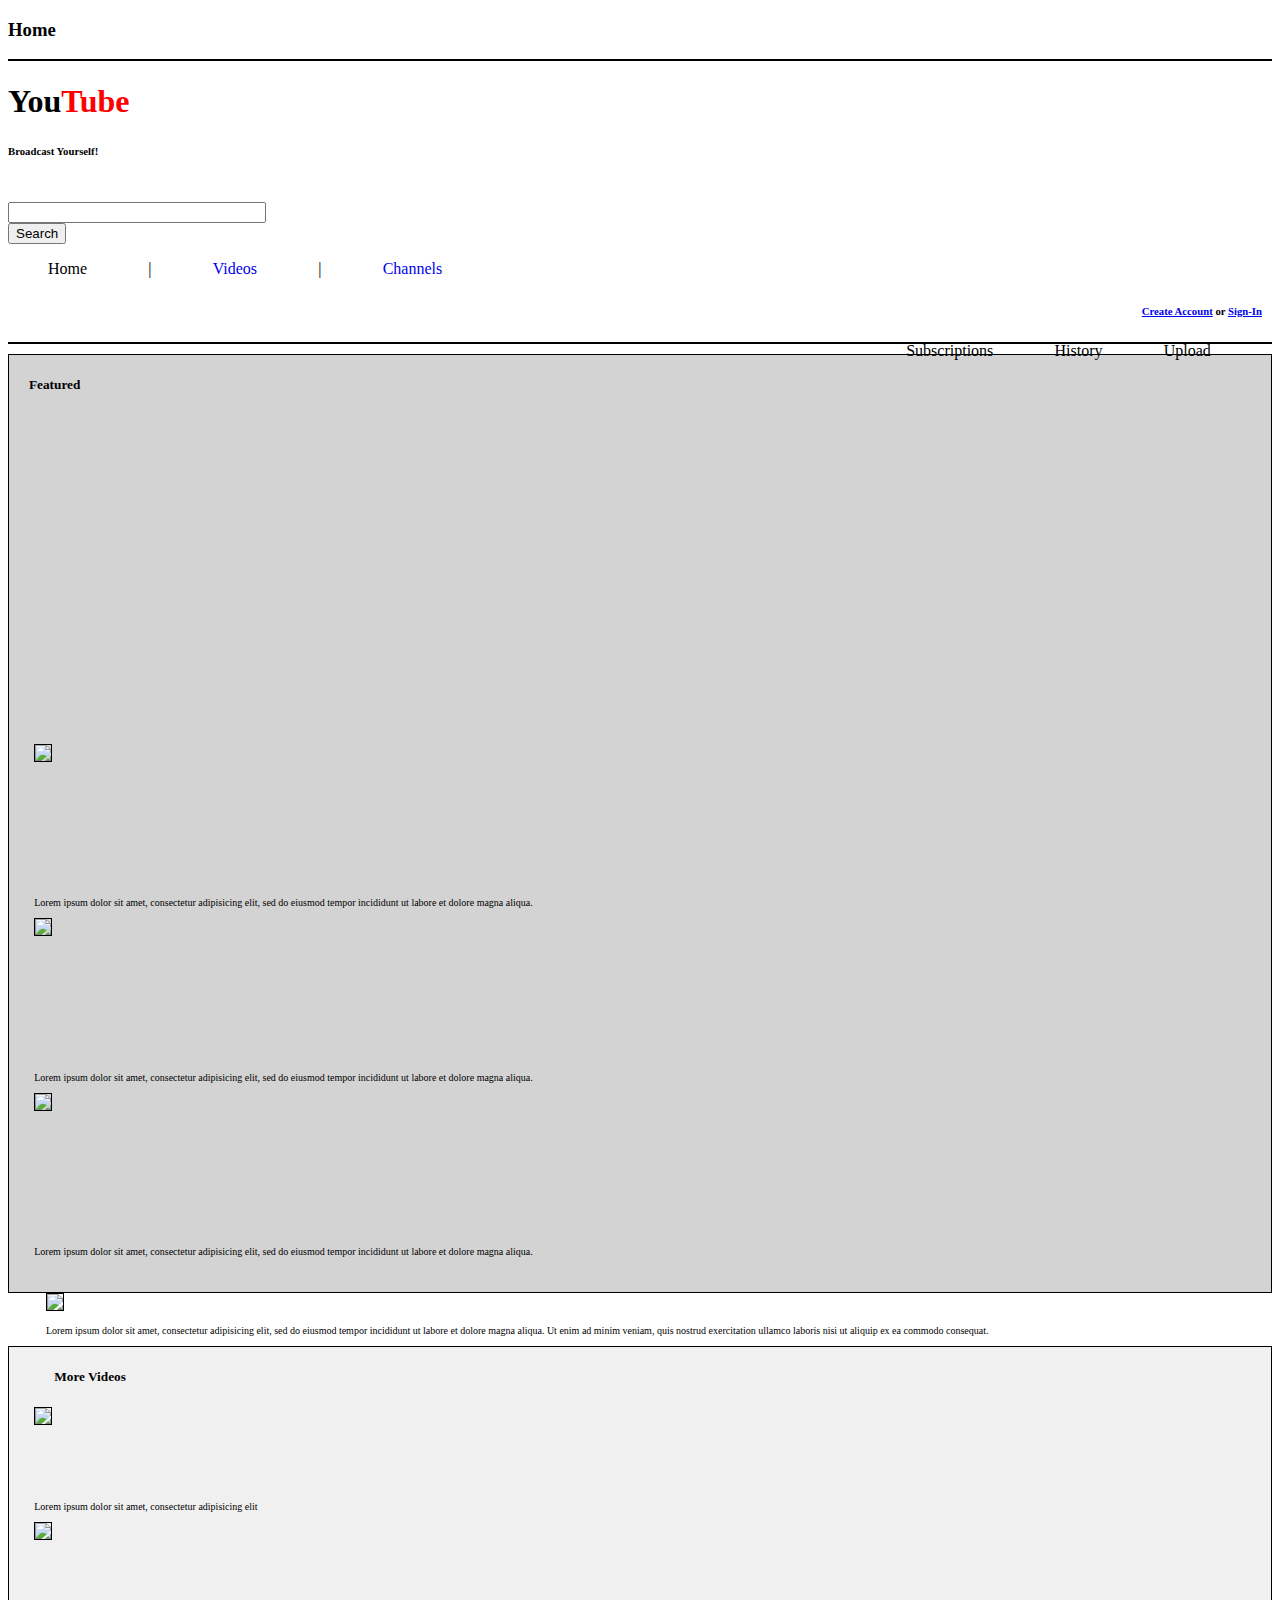
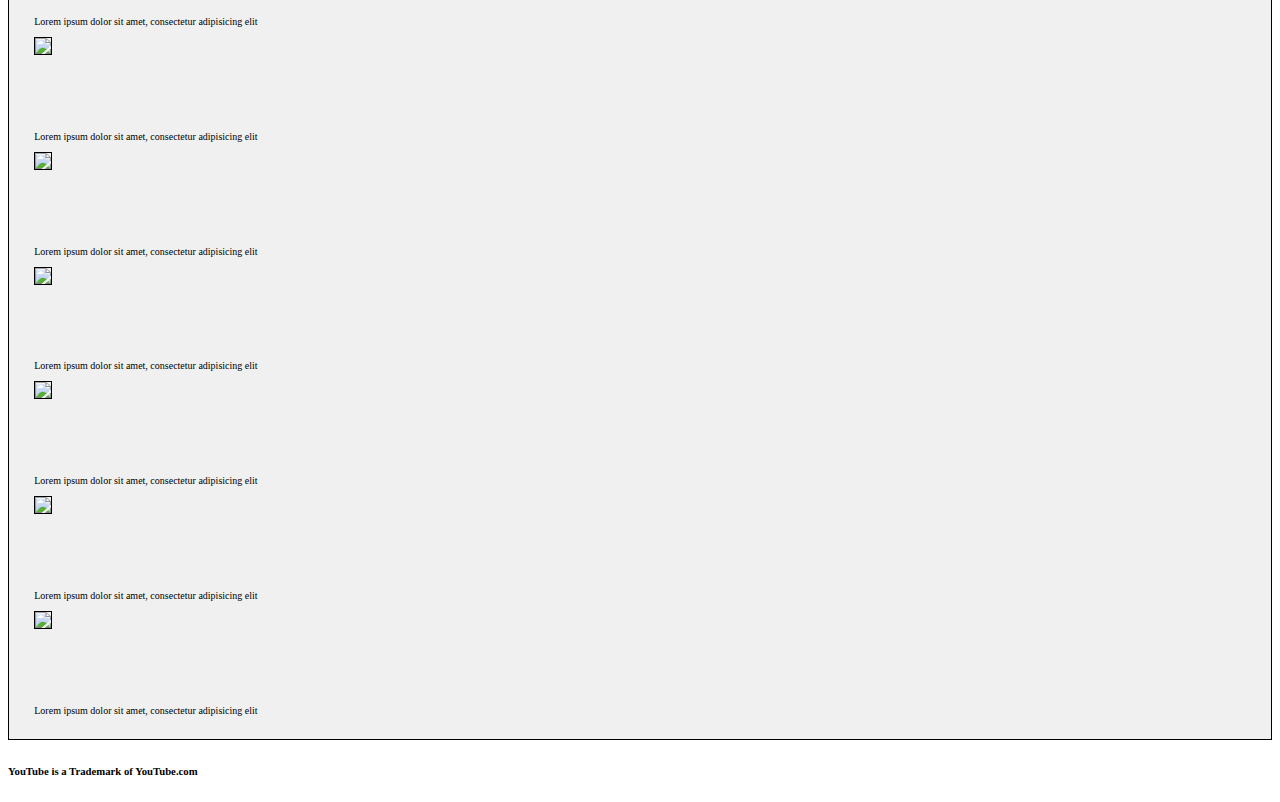
==== commit 2322a09b: "Merge branch 'diy-navabar'" ====
--- a/index.html
+++ b/index.html
@@ -5,7 +5,7 @@
     <meta http-equiv="X-UA-Compatible" content="IE=edge">
     <meta name="viewport" content="width=device-width, initial-scale=1">
     <!-- The above 3 meta tags *must* come first in the head; any other head content must come *after* these tags -->
-    <title>YouTube</title>
+    <title>YouTube - Home</title>
     <!-- Bootsrap CSS -->
     <link rel="stylesheet" href="https://maxcdn.bootstrapcdn.com/bootstrap/3.3.6/css/bootstrap.min.css" integrity="sha384-1q8mTJOASx8j1Au+a5WDVnPi2lkFfwwEAa8hDDdjZlpLegxhjVME1fgjWPGmkzs7" crossorigin="anonymous">
     <!-- fancybox CSS -->
@@ -20,7 +20,7 @@
     <![endif]-->
   </head>
   <body>
-
+  <!-- BOOTSTRAP NAVBAR BELOW
   <div class="container">
     <div class="row">
         <h3 class="header-text">Home</h3>
@@ -28,7 +28,7 @@
   </div>
   <nav class="navbar navbar-default">
     <div class="container-fluid">
-      <!-- Brand and toggle get grouped for better mobile display -->
+      
       <div class="navbar-header">
         <button type="button" class="navbar-toggle collapsed" data-toggle="collapse" data-target="#wireframe-navbar-collapse-1" aria-expanded="false">
           <span class="sr-only">Toggle navigation</span>
@@ -37,21 +37,20 @@
           <span class="icon-bar"></span>
         </button>
         <a class="brand" href="#"><h1>You<span>Tube</span></h1></a>
-        <h6>Broadcast Yourself!</h6>
-      </div>
-
-      <!-- Collect the nav links, forms, and other content for toggling -->
+        <h6><span>Broadcast Yourself!</span></h6>
+      </div>
+
       <div class="collapse navbar-collapse" id="wireframe-navbar-collapse-1">
         <ul class="nav navbar-left vert">
-        <li>
+        <li class="center-top">
           <form class="navbar-form" role="search">
           <div class="form-group">
-          <input type="text" class="form-control" placeholder="Search">
+          <input type="text" class="form-control">
         </div>
         <button type="submit" class="btn btn-default">Submit</button>
       </form></li>
-      <li>
-      <ul class="nav navbar-nav center-bottom">
+      <li class="center-bottom">
+      <ul class="nav navbar-nav">
         <li class="active">Home</li>
         <li>|</li>
         <li>Videos</li>
@@ -61,64 +60,63 @@
     </li>
   </ul>
   <ul class="nav navbar-right vert">
-    <li>
+    <li class="right-top">
       <h6 class="nav navbar-nav"><a href="#">Create Account</a> or <a href="#">Sign-In</a></h6>
     </li>
-      <li>
-      <ul class="nav navbar-nav right-bottom">
+      <li class="right-bottom">
+      <ul class="nav navbar-nav">
         <li>Subscriptions</li>
         <li>History</li>
         <li>Upload</li>
       </ul>
     </li>
     </ul>
-      </div><!-- /.navbar-collapse -->
-    </div><!-- /.container-fluid -->
+      </div>
+    </div>
   </nav>
-
-  <div class="container">
-   <!--
-    <div class="row">
-        <h3 class="header-text">Home</h3>
-    </div>
-    <div class="row navish-bar">
-        <div class="col-md-4 nav-left">
-          <h1>You<span>Tube</span></h1>
-          <h6>Broadcast Yourself!</h6>
-        </div>
-        <div class="col-md-4 nav-center">
-          <div class="row">
-            <div class="col-md-10">
-              <input class="search-field" type="text">
-            </div>
-            <div class="col-md-2">
-              <button class="search-button">Search</button>
-            </div>
-          </div>
-          <div class-"col-md-12">
-            <ul class="nav-items-center">
-              <li>Home</li>
-              <li>|</li>
-              <li>Videos</li>
-              <li>|</li>
-              <li>Channels</li>
-            </ul>
-          </div>
-        </div>
-        <div class="col-md-4 nav-right">
-          <div class="row sign-in-bs">
-            <h6><a href="#">Create Account</a> or <a href="#">Sign-In</a></h6>
-          </div>
-          <div class="row other-links">
-            <ul class="nav-items-right">
-              <li>Upload</li>
-              <li>History</li>
-              <li>Subscriptions</li>
-            </ul>
-          </div>
-        </div>
-      </div>
-      -->
+    -->
+
+<div class="container">
+  <div class="row">
+      <h3 class="header-text">Home</h3>
+  </div>
+  <div class="row navish-bar">
+      <div class="col-xs-12 col-md-4 nav-left">
+        <h1>You<span>Tube</span></h1>
+        <h6>Broadcast Yourself!</h6>
+      </div>
+      <div class="col-xs-12 col-md-4 nav-center">
+        <div class="row">
+          <div class="col-xs-10 col-md-10">
+            <input class="search-field" type="text">
+          </div>
+          <div class="col-xs-2 col-md-2">
+            <button class="search-button">Search</button>
+          </div>
+        </div>
+        <div class-"col-xs-12 col-md-12">
+          <ul class="nav-items-center">
+          <a href="index.html"><li class="active">Home</li></a>
+            <li>|</li>
+            <a href="videos.html"><li>Videos</li></a>
+            <li>|</li>
+            <a href="#"><li>Channels</li></a>
+          </ul>
+        </div>
+      </div>
+      <div class="col-xs-12 col-md-4 nav-right">
+        <div class="row sign-in-bs">
+          <h6><a href="#">Create Account</a> or <a href="#">Sign-In</a></h6>
+        </div>
+        <div class="row other-links">
+          <ul class="nav-items-right">
+            <li>Upload</li>
+            <li>History</li>
+            <li>Subscriptions</li>
+          </ul>
+        </div>
+      </div>
+    </div>
 
     <div class="row">
       <div class="col-xs-12 col-sm-8 featured-content">
@@ -127,15 +125,13 @@
       </div>
       <div class="row">
         <div class="col-xs-8 col-sm-8">
-          <a class="fancybox" href="img/test-image.png">
-            <iframe width="500" height="300" src="https://www.youtube.com/embed/cN6-cAUm0X8?list=PLBUZTFBwy_otuzmkREimjcqaBtyErXSPb" frameborder="0" allowfullscreen></iframe>
-          </a>
+          <iframe width="500" height="300" src="https://www.youtube.com/embed/cN6-cAUm0X8?list=PLBUZTFBwy_otuzmkREimjcqaBtyErXSPb" frameborder="0" allowfullscreen></iframe>
         </div>
             <div class="col-xs-4 col-sm-4 sm-thumb-div">
               <div class="row">
                 <div class="col-xs-4 col-sm-4">
                   <a class="fancybox" href="http://placehold.it/500x500">
-                    <img class="sm-thumb" src="http://geology.com/rocks/pictures/scoria.jpg"></a>
+                    <img class="sm-thumb" src="http://placehold.it/150x150"></a>
                 </div>
                 <div class="col-xs-8 col-sm-8">
                   <p>Lorem ipsum dolor sit amet, consectetur adipisicing elit, sed do eiusmod
@@ -145,7 +141,7 @@
               <div class="row">
                 <div class="col-xs-4 col-sm-4">
                   <a class="fancybox" href="http://placehold.it/500x500">
-                    <img class="sm-thumb" src="http://www.nwlink.com/~donclark/leadership/pics/rocks.jpg"></a>
+                    <img class="sm-thumb" src="http://placehold.it/150x150"></a>
                 </div>
                 <div class="col-xs-8 col-sm-8">
                   <p>Lorem ipsum dolor sit amet, consectetur adipisicing elit, sed do eiusmod
@@ -155,7 +151,7 @@
               <div class="row">
                 <div class="col-xs-4 col-sm-4">
                   <a class="fancybox" href="http://placehold.it/500x500">
-                    <img class="sm-thumb" src="https://upload.wikimedia.org/wikipedia/commons/8/89/Gachala_Emerald_3526711557_849c4c7367.jpg"></a>
+                    <img class="sm-thumb" src="http://placehold.it/150x150"></a>
                 </div>
                 <div class="col-xs-8 col-sm-8">
                   <p>Lorem ipsum dolor sit amet, consectetur adipisicing elit, sed do eiusmod
--- a/css/custom.css
+++ b/css/custom.css
@@ -6,17 +6,21 @@
 p {
 	font-size: 10px;
 }
-.active{
-	padding-right: 1%;
+
+/* DIY NAVBAR FOLLOWS */
+
+.active {
+	color: black;
 }
 
-/* .navish-bar {
+h1 span {
+	color: red;
+}
+
+.navish-bar {
 	border-top: 2px solid black;
 	border-bottom: 2px solid black;
-}
-
-.nav-left span {
-	color: red;
+	margin-bottom: 10px;
 }
 
 .nav-center {
@@ -29,6 +33,7 @@
 
 .sign-in-bs {
 	text-align: right;
+	padding-right: 10px;
 }
 
 .nav-items-center, .nav-items-right {
@@ -47,11 +52,7 @@
 .nav-items-right li{
 	float: right;
 	margin-right: 5%;
-} */
-
-/* .featured-content {
-	padding-top: 1%;
-} */
+}
 
 .featured-content{
 	background-color: #d3d3d3;
@@ -62,50 +63,126 @@
 	margin-left: 20px;
 }
 
-/* .medium-box{
+.medium-box{
 	box-sizing: border-box;
 	padding-left: 3%;
-} */
-/*.sm-thumb {
-	width: 50%px;
-}*/
+}
 
 .more-vids {
 	background-color: #f0f0f0;
 	border: 1px solid black;
+	margin-top: 10px;
 }
+
+.more-vids h5 {
+	padding-left: 20px;
+}
+
 .sm-thumb-div{
 	padding: 2%;
 }
+
 .sm-thumb-div img{
 	margin-bottom: 10%;
 }
+
 .sm-vids img{
 	margin-bottom: 5%;
 }
+
 .more-vids.row{
 	padding-left: 2%;
 	padding-bottom: 1%;
 }
-/* .placehold-big{
-	margin: 4% 0 2% -6%;
+
+.pop-up-thumb {
+	max-width: 250px;
+}
+
+/* VIDEOS PAGE CSS FOLLOWS */
+
+.vids-right-col {
+	margin-left: 10px;
+	width: 30%;
+}
+
+
+/* BOOTSTRAP MODIFICATIONS BELOW
+
+h6 span {
+	color: #787878;
+}
+
+.nav, .navbar {
+	background-color: #fff;
+	border-radius: none;
+}
+
+.navbar {
+	border-top: 2px solid black;
+	border-bottom: 1px solid black;
+	border-left: none;
+	border-right: none;
+	border-radius: none;
+	width: 85%;
+	margin: auto;
+	margin-bottom: 20px;
+}
+
+.brand {
+	color: black;
+}
+
+.brand span {
+	color: red;
+}
+
+.nav.navbar-nav ul {
+	width: 350px;
+}
+
+.center-top {
+	box-sizing: border-box;
+	padding-left: 150px;
+}
+
+.center-bottom {
+	box-sizing: border-box;
+	padding-left: 100px;
+}
+
+.right-bottom {
+	box-sizing: border-box;
+	padding-top: 70px;
+	padding-left: 50px;
+}
+
+.right-top {
+	box-sizing: border-box;
+	padding-top: 10px;
+}
+
+.center-bottom li, .right-bottom li {
+	margin-left: 20px;
+}
+
+/* .vert {
+	margin-bottom: 30px;
 } */
 
-.vert {
-	margin-bottom: 30px;
-}
-}
-.navbar-form{
+/* .navbar-form{
 	position: absolute;
     left: 190%;
     top: 15px;
-}
-.btn-default{
+} */
+
+/* .btn-default{
 	position: absolute;
     right: -27%;
     top: 0px;
-}
-.navbar-right.vert{
+} */
+
+/* .navbar-right.vert{
 	position: relative;
     top: 20px;
-}
+} */
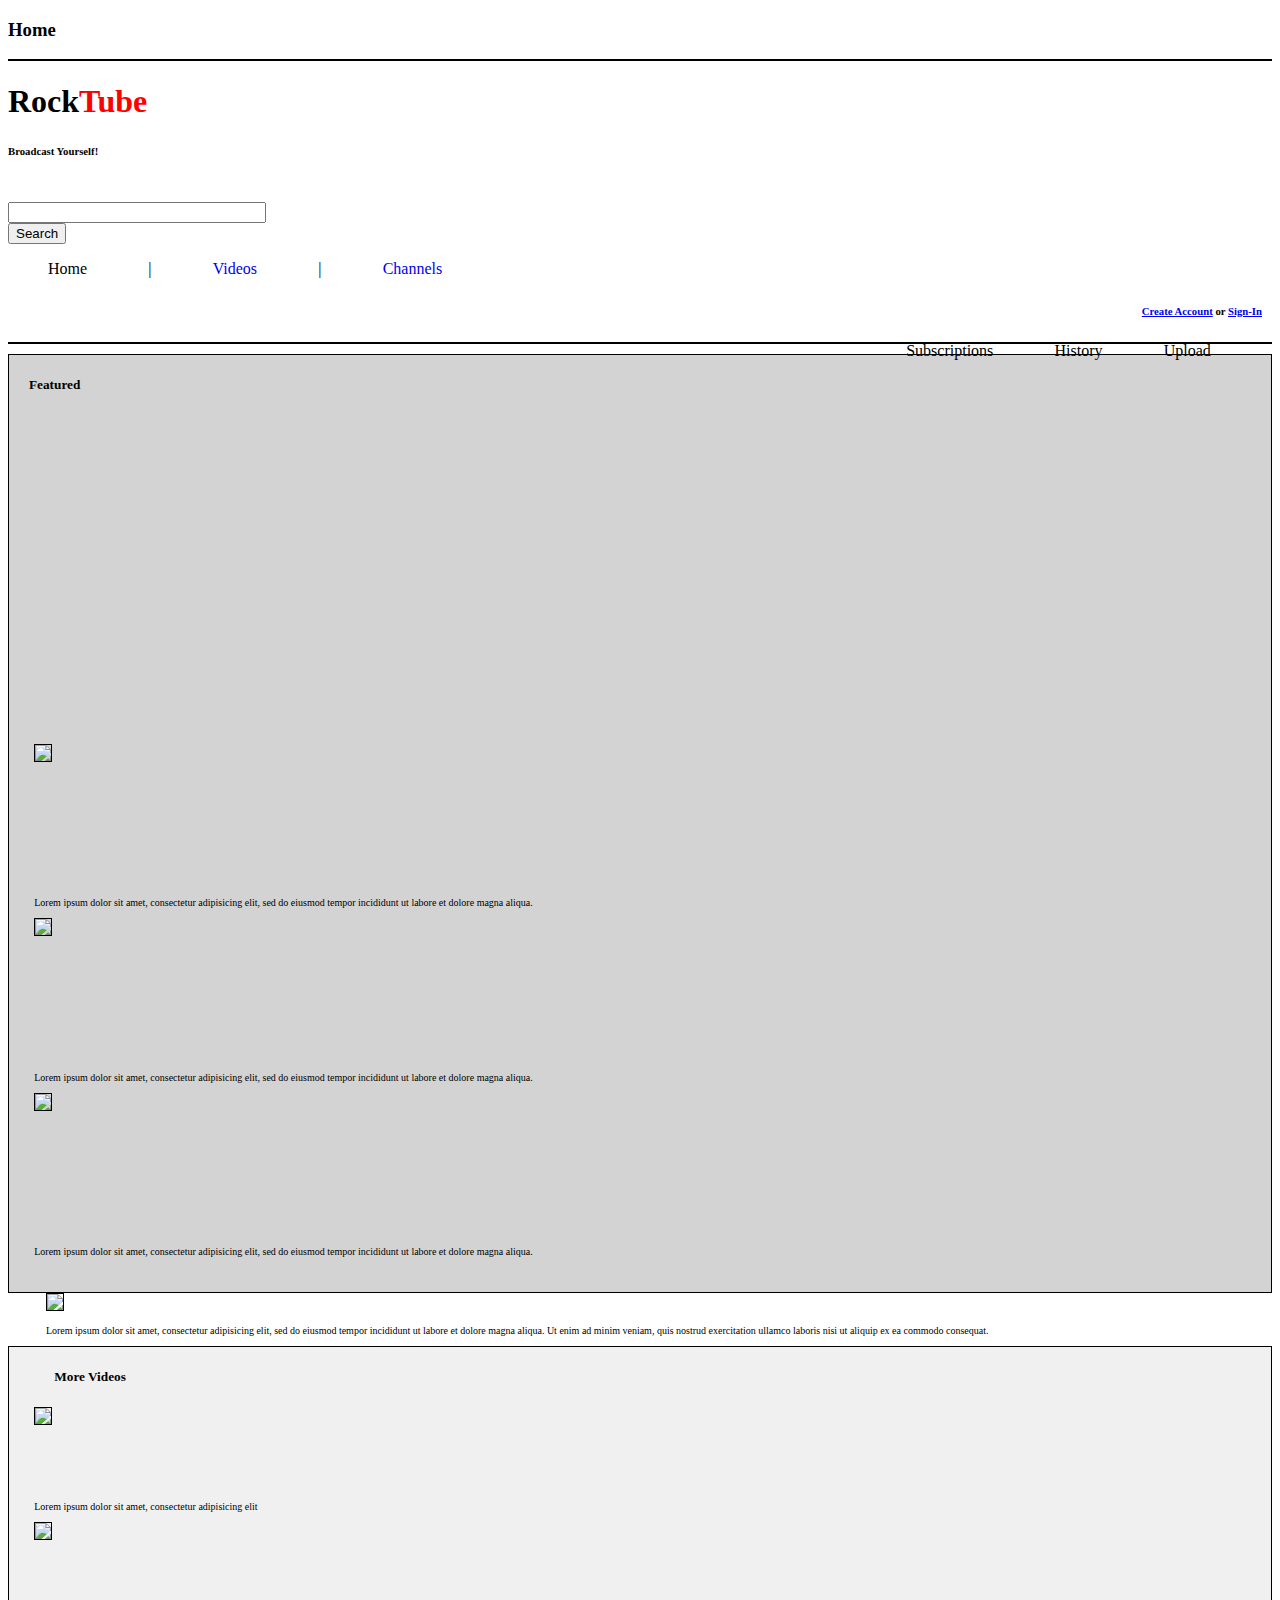
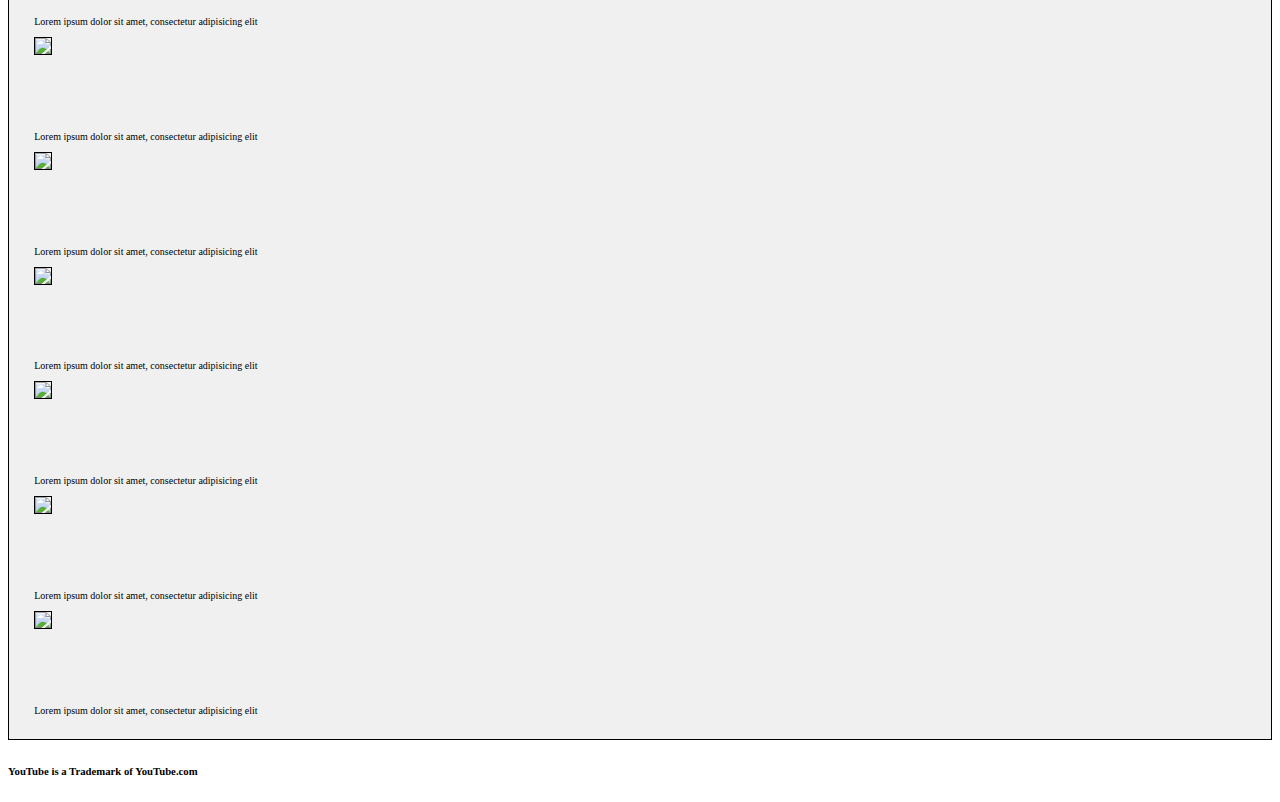
==== commit 08b61b5d: "changed to rocktube" ====
--- a/index.html
+++ b/index.html
@@ -5,7 +5,7 @@
     <meta http-equiv="X-UA-Compatible" content="IE=edge">
     <meta name="viewport" content="width=device-width, initial-scale=1">
     <!-- The above 3 meta tags *must* come first in the head; any other head content must come *after* these tags -->
-    <title>YouTube - Home</title>
+    <title>RockTube - Home</title>
     <!-- Bootsrap CSS -->
     <link rel="stylesheet" href="https://maxcdn.bootstrapcdn.com/bootstrap/3.3.6/css/bootstrap.min.css" integrity="sha384-1q8mTJOASx8j1Au+a5WDVnPi2lkFfwwEAa8hDDdjZlpLegxhjVME1fgjWPGmkzs7" crossorigin="anonymous">
     <!-- fancybox CSS -->
@@ -82,7 +82,7 @@
   </div>
   <div class="row navish-bar">
       <div class="col-xs-12 col-md-4 nav-left">
-        <h1>You<span>Tube</span></h1>
+        <h1>Rock<span>Tube</span></h1>
         <h6>Broadcast Yourself!</h6>
       </div>
       <div class="col-xs-12 col-md-4 nav-center">
@@ -124,10 +124,10 @@
         <h5>Featured</h5>
       </div>
       <div class="row">
-        <div class="col-xs-8 col-sm-8">
-          <iframe width="500" height="300" src="https://www.youtube.com/embed/cN6-cAUm0X8?list=PLBUZTFBwy_otuzmkREimjcqaBtyErXSPb" frameborder="0" allowfullscreen></iframe>
-        </div>
-            <div class="col-xs-4 col-sm-4 sm-thumb-div">
+        <div class="col-xs-12 col-sm-12 col-md-8">
+          <iframe width="400" height="300" src="https://www.youtube.com/embed/cN6-cAUm0X8?list=PLBUZTFBwy_otuzmkREimjcqaBtyErXSPb" frameborder="0" allowfullscreen></iframe>
+        </div>
+            <div class="col-xs-12 col-sm-12 col-md-4 sm-thumb-div">
               <div class="row">
                 <div class="col-xs-4 col-sm-4">
                   <a class="fancybox" href="http://placehold.it/500x500">
